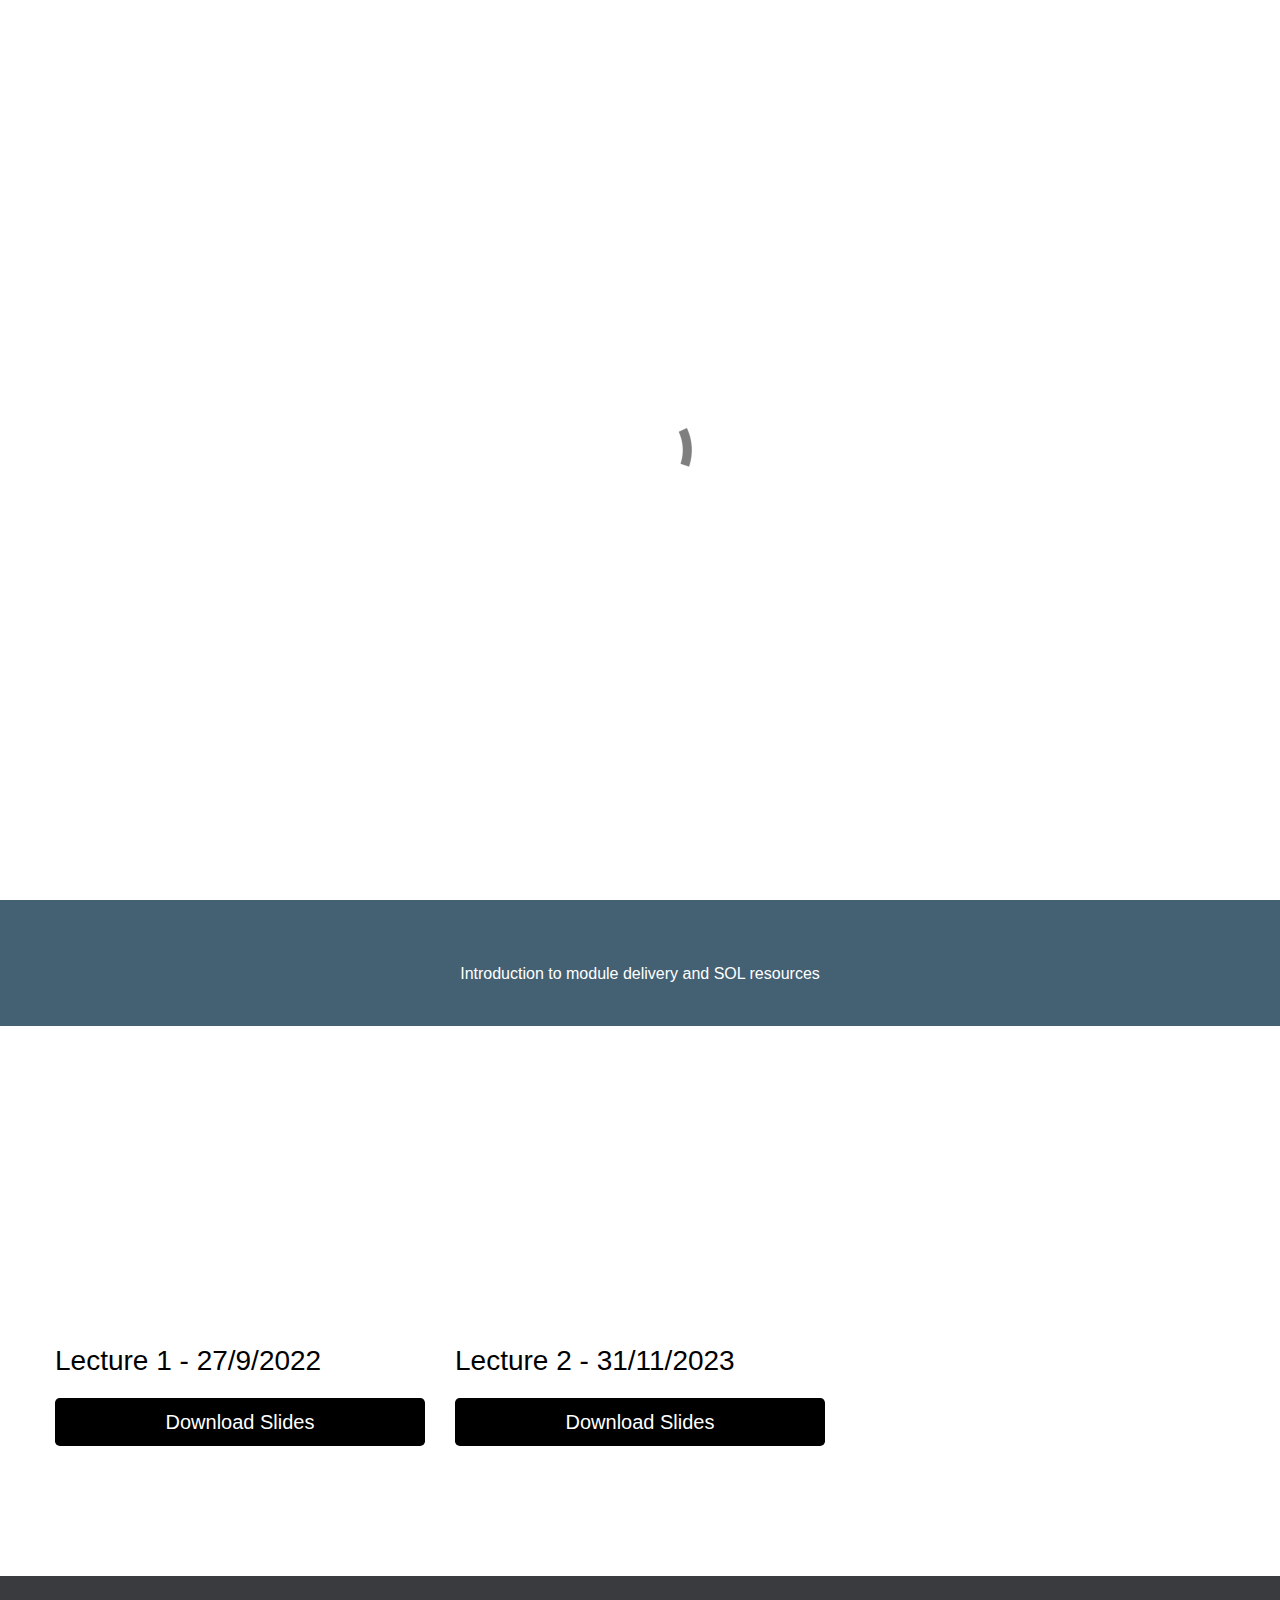
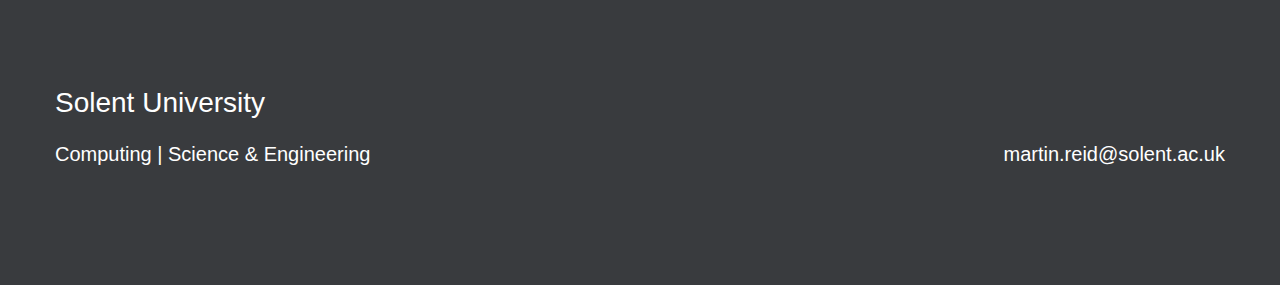
==== index.html @ 32835d61 "Update index.html" ====
<!doctype html>
<html>
<head>
    <meta charset="utf-8">
    <meta name="keywords" content="">
    <meta name="description" content="">
    <meta name="viewport" content="width=device-width, initial-scale=1.0, viewport-fit=cover, user-scalable=no">
    <link rel="shortcut icon" type="image/png" href="favicon.png">
    
	<link rel="stylesheet" type="text/css" href="./css/bootstrap.min.css?4888">
	<link rel="stylesheet" type="text/css" href="style.css?2331">
	
    <title>COM616 Support Lectures 2021</title>


    
<!-- Analytics -->
 
<!-- Analytics END -->
    
</head>
<body>

<!-- Preloader -->
<div id="page-loading-blocs-notifaction" class="page-preloader"></div>
<!-- Preloader END -->


<!-- Main container -->
<div class="page-container">
    
<!-- bloc-0 -->
<div class="bloc bgc-black" id="bloc-0">
	<div class="container bloc-sm">
		<nav class="navbar row navbar-light navbar-expand-md" role="navigation">
			<a class="navbar-brand ltc-white" href="index.html">COM616</a>
			<button id="nav-toggle" type="button" class="ui-navbar-toggler navbar-toggler border-0 p-0 mr-md-0" data-toggle="collapse" data-target=".navbar-1" aria-expanded="false" aria-label="Toggle navigation">
				<span class="navbar-toggler-icon"></span>
			</button>
			<div class="collapse navbar-collapse navbar-1">
				<ul class="site-navigation nav navbar-nav ml-auto">
					<li class="nav-item">
						<a href="index.html" class="nav-link a-btn ltc-white">Lectures</a>
					</li>
					<li class="nav-item">
						<a href="academic-support.html" class="nav-link a-btn ltc-white">Academic Support</a>
					</li>
					<li class="nav-item">
						<a href="https://learn.solent.ac.uk/my/" class="nav-link a-btn ltc-white">SOL Main</a>
					</li>
				</ul>
			</div>
		</nav>
	</div>
</div>
<!-- bloc-0 END -->

<!-- bloc-1 -->
<div class="bloc bgc-cadet d-bloc" id="bloc-1">
	<div class="container bloc-md">
		<div class="row">
			<div class="col-sm-12">
				<h1 class="mg-md tc-white">
					Dissertation Project COM616 Support Lectures
				</h1>
			</div>
		</div>
	</div>
</div>
<!-- bloc-1 END -->

<!-- bloc-2 -->
<div class="bloc bgc-cadet" id="bloc-2">
	<div class="container bloc-lg bloc-sm-lg">
		<div class="row">
			<div class="col">
				<div class="embed-responsive embed-responsive-16by9">
					<iframe class="embed-responsive-item lazyload" src="img/lazyload-ph.png" data-src="https://solent.cloud.panopto.eu/Panopto/Pages/Embed.aspx?id=98bfc7aa-2021-4f5d-829b-adaf0172f82c&amp;autoplay=false&amp;offerviewer=true&amp;showtitle=true&amp;showbrand=false&amp;captions=true&amp;interactivity=all" frameborder="0" allow="autoplay" allowfullscreen>
					</iframe>
				</div>
				<p class="mg-md tc-white text-lg-center">
					Introduction to module delivery and SOL resources
				</p>
			</div>
		</div>
	</div>
</div>
<!-- bloc-2 END -->

<!-- bloc-2 -->
<div class="bloc bgc-white" id="bloc-2">
	<div class="container bloc-lg">
		<div class="row">
			<div class="col-md-4 col-sm-12">
				<div class="embed-responsive embed-responsive-16by9">
					<iframe class="embed-responsive-item lazyload" src="img/lazyload-ph.png" data-src="https://solent.cloud.panopto.eu/Panopto/Pages/Embed.aspx?id=6b1531b6-e61c-49b1-bcc4-b0880174227d&amp;autoplay=false&amp;offerviewer=true&amp;showtitle=true&amp;showbrand=true&amp;captions=true&amp;interactivity=all" frameborder="0" webkitallowfullscreen mozallowfullscreen allowfullscreen allow="autoplay">
					</iframe>
				</div>
				<h3 class="mg-md tc-black">
					Lecture 1 - 27/9/2022<br>
				</h3><a href="https://learn.solent.ac.uk/pluginfile.php/5167425/mod_folder/content/0/COM616_intro_2023-24%20%281%29.pptx?forcedownload=1" class="btn btn-lg btn-style btn-black">Download Slides</a>
			</div>
			<div class="col-md-4 col-sm-12">
				<div class="embed-responsive embed-responsive-16by9 ">
					<iframe class="embed-responsive-item lazyload" src="img/lazyload-ph.png" data-src="https://solent.cloud.panopto.eu/Panopto/Pages/Embed.aspx?id=cbb30307-0532-4950-ab8b-b0ab01795127&amp;autoplay=false&amp;offerviewer=true&amp;showtitle=true&amp;showbrand=true&amp;captions=true&amp;interactivity=all" frameborder="0" webkitallowfullscreen mozallowfullscreen allowfullscreen allow="autoplay">
					</iframe>
				</div>
				<h3 class="mg-md tc-black">
					Lecture 2 - 31/11/2023<br>
				</h3><a href="https://learn.solent.ac.uk/pluginfile.php/5167425/mod_folder/content/0/COM616_Lectur%20_2_2023-24.pptx?forcedownload=1" class="btn btn-lg btn-button-style btn-black">Download Slides</a>
			</div>
			<div class="col-md-4 col-sm-12 object-hidden">
				<div class="embed-responsive embed-responsive-16by9">
					<iframe class="embed-responsive-item lazyload" src="img/lazyload-ph.png" data-src="https://solent.cloud.panopto.eu/Panopto/Pages/Embed.aspx?id=33320f92-3b1f-4173-8d41-af47010b0c55&amp;autoplay=false&amp;offerviewer=true&amp;showtitle=true&amp;showbrand=true&amp;captions=true&amp;interactivity=all" frameborder="0" webkitallowfullscreen mozallowfullscreen allowfullscreen allow="autoplay">
					</iframe>
				</div>
				<h3 class="mg-md tc-black">
					Lecture 2 8/11/2022
				</h3><a href="https://learn.solent.ac.uk/pluginfile.php/3934934/mod_folder/content/0/COM616_lecture_2_2023.pptx?forcedownload=1" class="btn btn-lg btn-3-style btn-black">Download Slides</a>
			</div>
		</div>
		<div class="row voffset">
			<div class="col-md-4 col-sm-12 object-hidden">
				<div class="embed-responsive embed-responsive-16by9">
					<iframe class="embed-responsive-item lazyload" src="img/lazyload-ph.png" data-src="https://solent.cloud.panopto.eu/Panopto/Pages/Embed.aspx?id=ffeb609c-534f-4467-8db1-ade00164c132&amp;autoplay=false&amp;offerviewer=true&amp;showtitle=true&amp;showbrand=false&amp;captions=true&amp;interactivity=all" frameborder="0" webkitallowfullscreen mozallowfullscreen allowfullscreen allow="autoplay">
					</iframe>
				</div>
				<h3 class="mg-md tc-black">
					Lecture 2 15/11/2021
				</h3><a href="https://learn.solent.ac.uk/pluginfile.php/3215403/mod_folder/content/0/COM616_lecture_2_2021_s.pptx?forcedownload=1" class="btn btn-lg btn-4-style btn-black">Download Slides</a>
			</div>
			<div class="col-md-4 col-sm-12 object-hidden">
				<div class="embed-responsive embed-responsive-16by9">
					<iframe class="embed-responsive-item lazyload" src="img/lazyload-ph.png" data-src="https://solent.cloud.panopto.eu/Panopto/Pages/Embed.aspx?id=ea5dee56-0e20-4b08-a2e8-adfc01671513&amp;autoplay=false&amp;offerviewer=true&amp;showtitle=true&amp;showbrand=false&amp;captions=true&amp;interactivity=all" frameborder="0" webkitallowfullscreen mozallowfullscreen allowfullscreen allow="autoplay">
					</iframe>
				</div>
				<h3 class="mg-md tc-black">
					Lecture 3 13/12/2021<br>
				</h3><a href="https://learn.solent.ac.uk/pluginfile.php/3215403/mod_folder/content/0/COM616_Lecture_3.pptx?forcedownload=1" class="btn btn-lg btn-5-style btn-black">Download Slides</a>
			</div>
			<div class="col-md-4 col-sm-12 object-hidden">
				<div class="embed-responsive embed-responsive-16by9">
					<iframe class="embed-responsive-item lazyload" src="img/lazyload-ph.png" data-src="https://solent.cloud.panopto.eu/Panopto/Pages/Embed.aspx?id=309dfbe3-0a34-49c3-8712-ae180154515d&amp;autoplay=false&amp;offerviewer=true&amp;showtitle=true&amp;showbrand=false&amp;captions=true&amp;interactivity=all" frameborder="0" webkitallowfullscreen mozallowfullscreen allowfullscreen allow="autoplay">
					</iframe>
				</div>
				<h3 class="mg-md tc-black">
					Support 9/1/2022
				</h3><a href="#" class="btn btn-lg btn-6-style btn-black">No Slides</a>
			</div>
		</div>
		<div class="row voffset object-hidden">
			<div class="col-md-4 col-sm-12">
				<div class="embed-responsive embed-responsive-16by9">
					<iframe class="embed-responsive-item lazyload" src="img/lazyload-ph.png" data-src="https://solent.cloud.panopto.eu/Panopto/Pages/Embed.aspx?id=1a93ed0f-ea11-48ca-8dec-af6b00f9239e&amp;autoplay=false&amp;offerviewer=true&amp;showtitle=true&amp;showbrand=true&amp;captions=true&amp;interactivity=all" frameborder="0" webkitallowfullscreen mozallowfullscreen allowfullscreen allow="autoplay">
					</iframe>
				</div>
				<h3 class="mg-md tc-black">
					Lecture 4 13/12/2022
				</h3><a href="https://learn.solent.ac.uk/pluginfile.php/3934934/mod_folder/content/0/COM616_Lecture_4_22.pptx?forcedownload=1" class="btn btn-lg btn-4-style btn-black">Download Slides</a>
			</div>
			<div class="col-md-4 col-sm-12">
				<div class="embed-responsive embed-responsive-16by9">
					<iframe class="embed-responsive-item lazyload" src="img/lazyload-ph.png" data-src="https://solent.cloud.panopto.eu/Panopto/Pages/Embed.aspx?id=0b448ef4-1bae-4b30-bc48-af9501613356&amp;autoplay=false&amp;offerviewer=true&amp;showtitle=true&amp;showbrand=true&amp;captions=true&amp;interactivity=all" frameborder="0" webkitallowfullscreen mozallowfullscreen allowfullscreen allow="autoplay">
					</iframe>
				</div>
				<h3 class="mg-md tc-black">
					Lecture 5 24/2/2023
				</h3><a href="#" class="btn btn-lg btn-4-style btn-black">No Slides</a>
			</div>
			<div class="col-md-4 col-sm-12">
				<div class="embed-responsive embed-responsive-16by9">
					<iframe class="embed-responsive-item lazyload" src="img/lazyload-ph.png" data-src="https://solent.cloud.panopto.eu/Panopto/Pages/Embed.aspx?id=4a560c68-ad68-4620-bc6b-afb601703f78&amp;autoplay=false&amp;offerviewer=true&amp;showtitle=true&amp;showbrand=true&amp;captions=true&amp;interactivity=all" frameborder="0" webkitallowfullscreen mozallowfullscreen allowfullscreen allow="autoplay">
					</iframe>
				</div>
				<h3 class="mg-md tc-black">
					Lecture 6 28/2/2023
				</h3><a href="https://learn.solent.ac.uk/pluginfile.php/3934934/mod_folder/content/0/Project_Lecture_6_2023.pptx?forcedownload=1" class="btn btn-lg btn-4-style btn-black" target="_blank">Download Slides</a>
			</div>
		</div>
		<div class="row voffset object-hidden">
			<div class="col-md-4 col-sm-12">
				<div class="embed-responsive embed-responsive-16by9">
					<iframe class="embed-responsive-item lazyload" src="img/lazyload-ph.png" data-src="https://solent.cloud.panopto.eu/Panopto/Pages/Embed.aspx?id=696d541f-a303-4b99-a041-afc60161c5a0&amp;autoplay=false&amp;offerviewer=true&amp;showtitle=true&amp;showbrand=true&amp;captions=true&amp;interactivity=all" frameborder="0" webkitallowfullscreen mozallowfullscreen allowfullscreen allow="autoplay">
					</iframe>
				</div>
				<h3 class="mg-md tc-black">
					Lecture 7 14/3/2023
				</h3><a href="https://learn.solent.ac.uk/pluginfile.php/3934934/mod_folder/content/0/Project_Lecture_7_2023.pptx?forcedownload=1" class="btn btn-4-style btn-black btn-lg" target="_blank">Download Slides</a>
			</div>
			<div class="col-md-4 col-sm-12">
				<div class="embed-responsive embed-responsive-16by9">
					<iframe class="embed-responsive-item lazyload" src="img/lazyload-ph.png" data-src="https://solent.cloud.panopto.eu/Panopto/Pages/Embed.aspx?id=af521755-7d6c-4d6e-91a3-ae71017223a6&amp;autoplay=false&amp;offerviewer=true&amp;showtitle=true&amp;showbrand=true&amp;captions=true&amp;interactivity=all" frameborder="0" webkitallowfullscreen mozallowfullscreen allowfullscreen allow="autoplay">
					</iframe>
				</div>
				<h3 class="mg-md tc-black">
					Submitting Your Work
				</h3><a href="#" class="btn btn-lg btn-4-style btn-black">No Slides</a>
			</div>
			<div class="col-md-4 col-sm-12">
				<div class="embed-responsive embed-responsive-16by9">
					<iframe class="embed-responsive-item lazyload" src="img/lazyload-ph.png" data-src="https://solent.cloud.panopto.eu/Panopto/Pages/Embed.aspx?id=0c135d1b-7334-4eaa-992d-ae2200f83293&amp;autoplay=false&amp;offerviewer=true&amp;showtitle=true&amp;showbrand=true&amp;captions=true&amp;interactivity=all" frameborder="0" webkitallowfullscreen mozallowfullscreen allowfullscreen allow="autoplay">
					</iframe>
				</div>
				<h3 class="mg-md tc-black">
					Degree Classification
				</h3><a href="https://learn.solent.ac.uk/pluginfile.php/3215403/mod_folder/content/0/degree_class_info_2022.pptx?forcedownload=1" class="btn btn-lg btn-4-style btn-black" target="_blank">Download Slides<br></a>
			</div>
		</div>
		<div class="row voffset object-hidden">
			<div class="col-md-4 col-sm-12 object-hidden">
				<div class="embed-responsive embed-responsive-16by9">
					<iframe class="embed-responsive-item lazyload" src="img/lazyload-ph.png" data-src="https://solent.cloud.panopto.eu/Panopto/Pages/Embed.aspx?id=485e600e-6f0f-4c3b-9f34-ae82013ac3fe&amp;autoplay=false&amp;offerviewer=true&amp;showtitle=true&amp;showbrand=true&amp;captions=true&amp;interactivity=all" frameborder="0" webkitallowfullscreen mozallowfullscreen allowfullscreen allow="autoplay">
					</iframe>
				</div>
				<h3 class="mg-md tc-black">
					Lecture 8 25/4/2022
				</h3><a href="#" class="btn btn-4-style btn-black btn-lg" target="_blank">No Slides</a>
			</div>
			<div class="col-md-4 col-sm-12">
				<div class="embed-responsive embed-responsive-16by9">
					<iframe class="embed-responsive-item lazyload" src="img/lazyload-ph.png" data-src="https://solent.cloud.panopto.eu/Panopto/Pages/Embed.aspx?id=c419b225-ef97-4e5a-8faa-ae910125f220&amp;autoplay=false&amp;offerviewer=true&amp;showtitle=true&amp;showbrand=true&amp;captions=true&amp;interactivity=all" frameborder="0" webkitallowfullscreen mozallowfullscreen allowfullscreen allow="autoplay">
					</iframe>
				</div>
				<h3 class="mg-md tc-black">
					Screencast Presentations
				</h3><a href="https://learn.solent.ac.uk/pluginfile.php/3934934/mod_folder/content/0/screen_record_2023.pptx?forcedownload=1" class="btn btn-lg btn-4-style btn-black">Download Slides</a>
			</div>
			<div class="col-md-4 col-sm-12">
				<div class="embed-responsive embed-responsive-16by9">
					<iframe class="embed-responsive-item lazyload" src="img/lazyload-ph.png" data-src="https://solent.cloud.panopto.eu/Panopto/Pages/Embed.aspx?id=827bccec-9094-4761-99ff-afe701633202&amp;autoplay=false&amp;offerviewer=true&amp;showtitle=true&amp;showbrand=true&amp;captions=true&amp;interactivity=all" frameborder="0" webkitallowfullscreen mozallowfullscreen allowfullscreen allow="autoplay">
					</iframe>
				</div>
				<h3 class="mg-md tc-black">
					Lecture 9 18/4/2023
				</h3><a href="https://learn.solent.ac.uk/pluginfile.php/3934934/mod_folder/content/0/COM616_lect_9-23.pptx?forcedownload=1" class="btn btn-lg btn-4-style btn-black" target="_blank">Download Slides<br></a>
			</div>
		</div>
	</div>
</div>
<!-- bloc-2 END -->

<!-- ScrollToTop Button -->
<a class="bloc-button btn btn-d scrollToTop" onclick="scrollToTarget('1',this)"><svg xmlns="http://www.w3.org/2000/svg" width="22" height="22" viewBox="0 0 32 32"><path class="scroll-to-top-btn-icon" d="M30,22.656l-14-13-14,13"/></svg></a>
<!-- ScrollToTop Button END-->


<!-- bloc-5 -->
<div class="bloc tc-white bgc-rifle-green" id="bloc-5">
	<div class="container bloc-lg">
		<div class="row">
			<div class="col-sm-12">
				<div class="row">
					<div class="col-md-6 col-sm-12">
						<h3 class="mg-md tc-white">
							Solent University
						</h3>
						<p class="bloc-5-p">
							Computing | Science &amp; Engineering<br>
						</p>
					</div>
					<div class="col-md-6 col-sm-12">
						<h3 class="mg-md tc-white text-right">
							<br>
						</h3>
						<p class="text-right bloc-5-p">
							martin.reid@solent.ac.uk<br>
						</p>
					</div>
				</div>
			</div>
		</div>
	</div>
</div>
<!-- bloc-5 END -->

</div>
<!-- Main container END -->
    


<!-- Additional JS -->
<script src="./js/jquery.min.js?9822"></script>
<script src="./js/bootstrap.bundle.min.js?2436"></script>
<script src="./js/blocs.min.js?4256"></script>
<script src="./js/lazysizes.min.js" defer></script><!-- Additional JS END -->


</body>
</html>
---- style.css ----
/*-----------------------------------------------------------------------------------
	ac_site_23
	About: A shiny new Blocs website.
	Author: marty
	Version: 1.0
	Built with Blocs
-----------------------------------------------------------------------------------*/
body{
	margin:0;
	padding:0;
    background:#FFFFFF;
    overflow-x:hidden;
    -webkit-font-smoothing: antialiased;
    -moz-osx-font-smoothing: grayscale;
}
.page-container{overflow: hidden;} /* Prevents unwanted scroll space when scroll FX used. */
a,button{transition: background .3s ease-in-out;outline: none!important;} /* Prevent blue selection glow on Chrome and Safari */
a:hover{text-decoration: none; cursor:pointer;}


/* Preloader */

.page-preloader{position: fixed;top: 0;bottom: 0;width: 100%;z-index:100000;background:#FFFFFF url("img/pageload-spinner.gif") no-repeat center center;animation-name: preloader-fade;animation-delay: 2s;animation-duration: 0.5s;animation-fill-mode: both;}
.preloader-complete{animation-delay:0.1s;}
@keyframes preloader-fade {0% {opacity: 1;visibility: visible;}100% {opacity: 0;visibility: hidden;}}

/* = Blocs
-------------------------------------------------------------- */

.bloc{
	width:100%;
	clear:both;
	background: 50% 50% no-repeat;
	padding:0 20px;
	-webkit-background-size: cover;
	-moz-background-size: cover;
	-o-background-size: cover;
	background-size: cover;
	position:relative;
	display:flex;
}
.bloc .container{
	padding-left:0;
	padding-right:0;
}


/* Sizes */

.bloc-lg{
	padding:100px 20px;
}
.bloc-md{
	padding:50px 20px;
}
.bloc-sm{
	padding:20px;
}


/* Dark theme */

.d-bloc{
	color:rgba(255,255,255,.7);
}
.d-bloc button:hover{
	color:rgba(255,255,255,.9);
}
.d-bloc .icon-round,.d-bloc .icon-square,.d-bloc .icon-rounded,.d-bloc .icon-semi-rounded-a,.d-bloc .icon-semi-rounded-b{
	border-color:rgba(255,255,255,.9);
}
.d-bloc .divider-h span{
	border-color:rgba(255,255,255,.2);
}
.d-bloc .a-btn,.d-bloc .navbar a, .d-bloc a .icon-sm, .d-bloc a .icon-md, .d-bloc a .icon-lg, .d-bloc a .icon-xl, .d-bloc h1 a, .d-bloc h2 a, .d-bloc h3 a, .d-bloc h4 a, .d-bloc h5 a, .d-bloc h6 a, .d-bloc p a{
	color:rgba(255,255,255,.6);
}
.d-bloc .a-btn:hover,.d-bloc .navbar a:hover,.d-bloc a:hover .icon-sm, .d-bloc a:hover .icon-md, .d-bloc a:hover .icon-lg, .d-bloc a:hover .icon-xl, .d-bloc h1 a:hover, .d-bloc h2 a:hover, .d-bloc h3 a:hover, .d-bloc h4 a:hover, .d-bloc h5 a:hover, .d-bloc h6 a:hover, .d-bloc p a:hover{
	color:rgba(255,255,255,1);
}
.d-bloc .navbar-toggle .icon-bar{
	background:rgba(255,255,255,1);
}
.d-bloc .btn-wire,.d-bloc .btn-wire:hover{
	color:rgba(255,255,255,1);
	border-color:rgba(255,255,255,1);
}
.d-bloc .card{
	color:rgba(0,0,0,.5);
}
.d-bloc .card button:hover{
	color:rgba(0,0,0,.7);
}
.d-bloc .card icon{
	border-color:rgba(0,0,0,.7);
}
.d-bloc .card .divider-h span{
	border-color:rgba(0,0,0,.1);
}
.d-bloc .card .a-btn{
	color:rgba(0,0,0,.6);
}
.d-bloc .card .a-btn:hover{
	color:rgba(0,0,0,1);
}
.d-bloc .card .btn-wire, .d-bloc .card .btn-wire:hover{
	color:rgba(0,0,0,.7);
	border-color:rgba(0,0,0,.3);
}

/* Row Margin Offsets */

.voffset{
	margin-top:30px;
}


/* = NavBar
-------------------------------------------------------------- */

/* Handle Multi Level Navigation */
.dropdown-menu .dropdown-menu{
	border:none}
@media (min-width:576px){
	
.navbar-expand-sm .dropdown-menu .dropdown-menu{
	border:1px solid rgba(0,0,0,.15);
	position:absolute;
	left:100%;
	top:-7px}.navbar-expand-sm .dropdown-menu .submenu-left{
	right:100%;
	left:auto}}@media (min-width:768px){
	.navbar-expand-md .dropdown-menu .dropdown-menu{
	border:1px solid rgba(0,0,0,.15);
	border:1px solid rgba(0,0,0,.15);
	position:absolute;
	left:100%;
	top:-7px}.navbar-expand-md .dropdown-menu .submenu-left{
	right:100%;
	left:auto}}@media (min-width:992px){
	.navbar-expand-lg .dropdown-menu .dropdown-menu{
	border:1px solid rgba(0,0,0,.15);
	position:absolute;
	left:100%;
	top:-7px}.navbar-expand-lg .dropdown-menu .submenu-left{
	right:100%;
	left:auto}
}
/* = Bric adjustment margins
-------------------------------------------------------------- */

.mg-md{
	margin-top:10px;
	margin-bottom:20px;
}

/* = Buttons
-------------------------------------------------------------- */

.btn-d,.btn-d:hover,.btn-d:focus{
	color:#FFF;
	background:rgba(0,0,0,.3);
}

/* Prevent ugly blue glow on chrome and safari */
button{
	outline: none!important;
}






.card-sq, .card-sq .card-header, .card-sq .card-footer{
	border-radius:0;
}
.card-rd{
	border-radius:30px;
}
.card-rd .card-header{
	border-radius:29px 29px 0 0;
}
.card-rd .card-footer{
	border-radius:0 0 29px 29px;
}





/* ScrollToTop button */

.scrollToTop{
	width:36px;
	height:36px;
	padding:5px;
	position:fixed;
	bottom:20px;
	right:20px;
	opacity:0;
	z-index:999;
	transition: all .3s ease-in-out;
	pointer-events:none;
}
.showScrollTop{
	opacity: 1;
	pointer-events:all;
}
.scroll-to-top-btn-icon{
	fill: none;
	stroke: #fff;
	stroke-width: 2px;
	fill-rule: evenodd;
	stroke-linecap:round;
}

/* Hide Object */
.object-hidden{
	display:none;
}

/* = Custom Styling
-------------------------------------------------------------- */

h1,h2,h3,h4,h5,h6,p,label,.btn,a{
	font-family:"Helvetica";
}
.container{
	max-width:1170px;
}
.bloc-5-p{
	font-size: 20px;
}
.btn-style{
	width:100%;
}
.btn-button-style{
	width:100%;
}
.btn-3-style{
	width:100%;
}
.btn-4-style{
	width:100%;
}
.btn-5-style{
	width:100%;
}
.btn-6-style{
	width:100%;
}
.btn-7-style{
	width:100%;
}
.btn-8-style{
	width:100%;
}
.btn-9-style{
	width:100%;
}

/* = Colour
-------------------------------------------------------------- */

/* Background colour styles */

.bgc-black{
	background-color:#000000;
}
.bgc-cadet{
	background-color:#446073;
}
.bgc-white{
	background-color:#FFFFFF;
}
.bgc-rifle-green{
	background-color:#393B3E;
}

/* Text colour styles */

.tc-white{
	color:#FFFFFF!important;
}
.tc-black{
	color:#000000!important;
}

/* Button colour styles */

.btn-black{
	background:#000000;
	color:#FFFFFF!important;
}
.btn-black:hover{
	background:#000000;
	color:#FFFFFF!important;
}

/* Link colour styles */

.ltc-white{
	color:#FFFFFF!important;
}
.ltc-white:hover{
	color:#cccccc!important;
}

/* Bloc image backgrounds */




/* = Bloc Padding Multi Breakpoint
-------------------------------------------------------------- */

@media (min-width: 576px) {
    .bloc-xxl-sm{padding:200px 20px;}
    .bloc-xl-sm{padding:150px 20px;}
    .bloc-lg-sm{padding:100px 20px;}
    .bloc-md-sm{padding:50px 20px;}
    .bloc-sm-sm{padding:20px;}
    .bloc-no-padding-sm{padding:0 20px;}
}
@media (min-width: 768px) {
    .bloc-xxl-md{padding:200px 20px;}
    .bloc-xl-md{padding:150px 20px;}
    .bloc-lg-md{padding:100px 20px;}
    .bloc-md-md{padding:50px 20px;}
    .bloc-sm-md{padding:20px 20px;}
    .bloc-no-padding-md{padding:0 20px;}
}
@media (min-width: 992px) {
    .bloc-xxl-lg{padding:200px 20px;}
    .bloc-xl-lg{padding:150px 20px;}
    .bloc-lg-lg{padding:100px 20px;}
    .bloc-md-lg{padding:50px 20px;}
    .bloc-sm-lg{padding:20px;}
    .bloc-no-padding-lg{padding:0 20px;}
}


/* = Mobile adjustments 
-------------------------------------------------------------- */
@media (max-width: 1024px)
{
    .bloc.full-width-bloc, .bloc-tile-2.full-width-bloc .container, .bloc-tile-3.full-width-bloc .container, .bloc-tile-4.full-width-bloc .container{
        padding-left: 0; 
        padding-right: 0;  
    }
}
@media (max-width: 991px)
{
    .container{width:100%;}
    .bloc{padding-left: constant(safe-area-inset-left);padding-right: constant(safe-area-inset-right);} /* iPhone X Notch Support*/
    .bloc-group, .bloc-group .bloc{display:block;width:100%;}
}
@media (max-width: 767px)
{
    .bloc-tile-2 .container, .bloc-tile-3 .container, .bloc-tile-4 .container{
        padding-left:0;padding-right:0;
    }
    .btn-dwn{
       display:none; 
    }
    .voffset{
        margin-top:5px;
    }
    .voffset-md{
        margin-top:20px;
    }
    .voffset-lg{
        margin-top:30px;
    }
    form{
        padding:5px;
    }
    .close-lightbox{
        display:inline-block;
    }
    .blocsapp-device-iphone5{
	   background-size: 216px 425px;
	   padding-top:60px;
	   width:216px;
	   height:425px;
    }
    .blocsapp-device-iphone5 img{
	   width: 180px;
	   height: 320px;
    }
}
@media (max-width: 767px){
	.mobile .bloc-mob-center-text{
		text-align:center;
	}
	
}
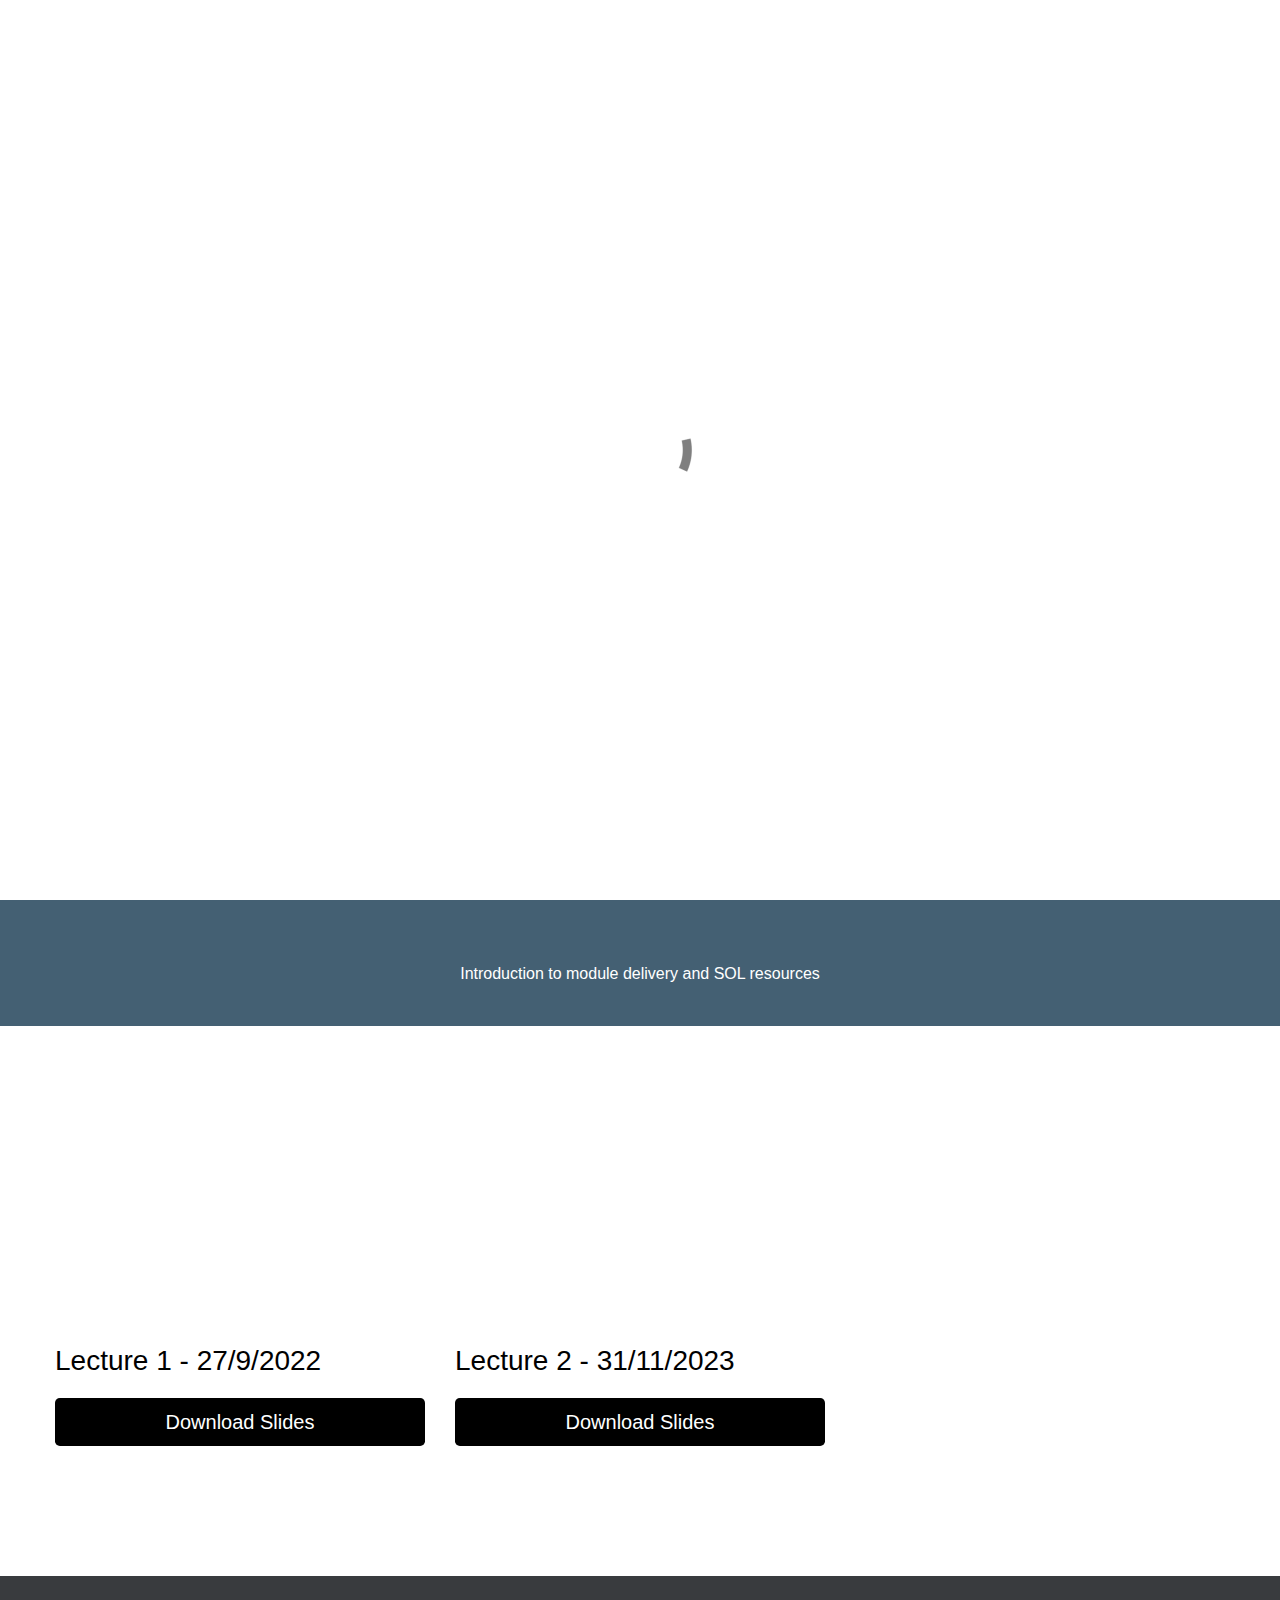
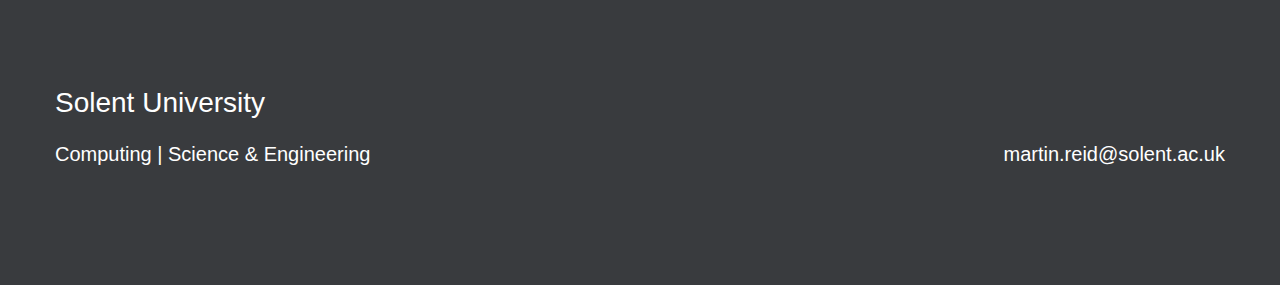
==== commit ed6845cc: "Update index.html" ====
--- a/index.html
+++ b/index.html
@@ -7,8 +7,8 @@
     <meta name="viewport" content="width=device-width, initial-scale=1.0, viewport-fit=cover, user-scalable=no">
     <link rel="shortcut icon" type="image/png" href="favicon.png">
     
-	<link rel="stylesheet" type="text/css" href="./css/bootstrap.min.css?4888">
-	<link rel="stylesheet" type="text/css" href="style.css?2331">
+	<link rel="stylesheet" type="text/css" href="./css/bootstrap.min.css?6645">
+	<link rel="stylesheet" type="text/css" href="style.css?4709">
 	
     <title>COM616 Support Lectures 2021</title>
 
@@ -74,8 +74,8 @@
 	<div class="container bloc-lg bloc-sm-lg">
 		<div class="row">
 			<div class="col">
-				<div class="embed-responsive embed-responsive-16by9">
-					<iframe class="embed-responsive-item lazyload" src="img/lazyload-ph.png" data-src="https://solent.cloud.panopto.eu/Panopto/Pages/Embed.aspx?id=98bfc7aa-2021-4f5d-829b-adaf0172f82c&amp;autoplay=false&amp;offerviewer=true&amp;showtitle=true&amp;showbrand=false&amp;captions=true&amp;interactivity=all" frameborder="0" allow="autoplay" allowfullscreen>
+				<div class="embed-responsive embed-responsive-16by9 ">
+					<iframe class="embed-responsive-item lazyload" src="img/lazyload-ph.png" data-src="https://solent.cloud.panopto.eu/Panopto/Pages/Embed.aspx?id=2f614545-a111-4699-87c2-b0ab018438b5&amp;autoplay=false&amp;offerviewer=true&amp;showtitle=true&amp;showbrand=true&amp;captions=true&amp;interactivity=all" frameborder="0" allow="autoplay" allowfullscreen>
 					</iframe>
 				</div>
 				<p class="mg-md tc-white text-lg-center">
@@ -101,7 +101,7 @@
 				</h3><a href="https://learn.solent.ac.uk/pluginfile.php/5167425/mod_folder/content/0/COM616_intro_2023-24%20%281%29.pptx?forcedownload=1" class="btn btn-lg btn-style btn-black">Download Slides</a>
 			</div>
 			<div class="col-md-4 col-sm-12">
-				<div class="embed-responsive embed-responsive-16by9 ">
+				<div class="embed-responsive embed-responsive-16by9">
 					<iframe class="embed-responsive-item lazyload" src="img/lazyload-ph.png" data-src="https://solent.cloud.panopto.eu/Panopto/Pages/Embed.aspx?id=cbb30307-0532-4950-ab8b-b0ab01795127&amp;autoplay=false&amp;offerviewer=true&amp;showtitle=true&amp;showbrand=true&amp;captions=true&amp;interactivity=all" frameborder="0" webkitallowfullscreen mozallowfullscreen allowfullscreen allow="autoplay">
 					</iframe>
 				</div>
@@ -279,9 +279,9 @@
 
 
 <!-- Additional JS -->
-<script src="./js/jquery.min.js?9822"></script>
-<script src="./js/bootstrap.bundle.min.js?2436"></script>
-<script src="./js/blocs.min.js?4256"></script>
+<script src="./js/jquery.min.js?8146"></script>
+<script src="./js/bootstrap.bundle.min.js?5025"></script>
+<script src="./js/blocs.min.js?6268"></script>
 <script src="./js/lazysizes.min.js" defer></script><!-- Additional JS END -->
 
 
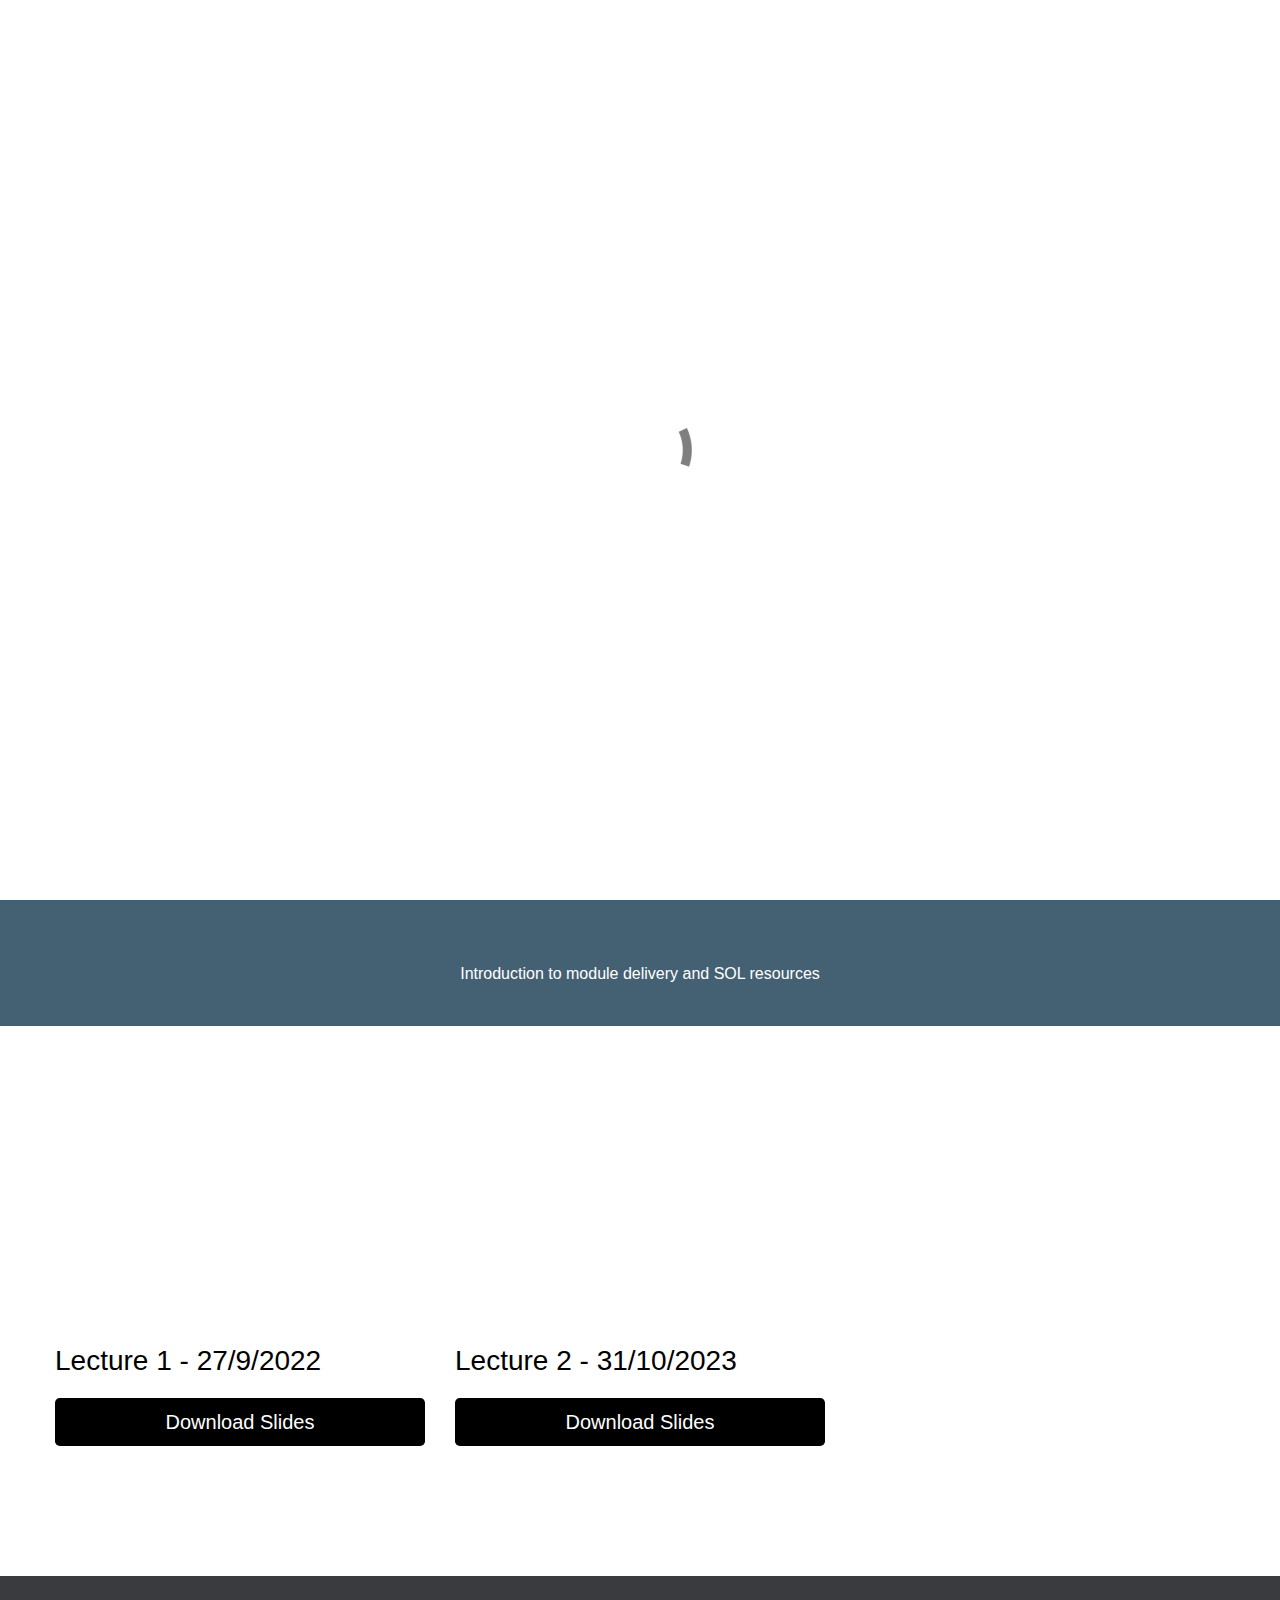
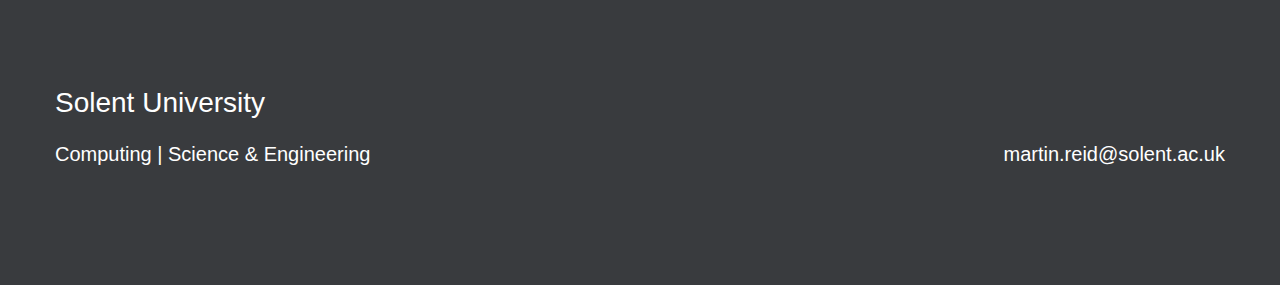
==== commit 55e944da: "Update index.html" ====
--- a/index.html
+++ b/index.html
@@ -7,8 +7,8 @@
     <meta name="viewport" content="width=device-width, initial-scale=1.0, viewport-fit=cover, user-scalable=no">
     <link rel="shortcut icon" type="image/png" href="favicon.png">
     
-	<link rel="stylesheet" type="text/css" href="./css/bootstrap.min.css?6645">
-	<link rel="stylesheet" type="text/css" href="style.css?4709">
+	<link rel="stylesheet" type="text/css" href="./css/bootstrap.min.css?1322">
+	<link rel="stylesheet" type="text/css" href="style.css?5984">
 	
     <title>COM616 Support Lectures 2021</title>
 
@@ -74,7 +74,7 @@
 	<div class="container bloc-lg bloc-sm-lg">
 		<div class="row">
 			<div class="col">
-				<div class="embed-responsive embed-responsive-16by9 ">
+				<div class="embed-responsive embed-responsive-16by9">
 					<iframe class="embed-responsive-item lazyload" src="img/lazyload-ph.png" data-src="https://solent.cloud.panopto.eu/Panopto/Pages/Embed.aspx?id=2f614545-a111-4699-87c2-b0ab018438b5&amp;autoplay=false&amp;offerviewer=true&amp;showtitle=true&amp;showbrand=true&amp;captions=true&amp;interactivity=all" frameborder="0" allow="autoplay" allowfullscreen>
 					</iframe>
 				</div>
@@ -105,8 +105,8 @@
 					<iframe class="embed-responsive-item lazyload" src="img/lazyload-ph.png" data-src="https://solent.cloud.panopto.eu/Panopto/Pages/Embed.aspx?id=cbb30307-0532-4950-ab8b-b0ab01795127&amp;autoplay=false&amp;offerviewer=true&amp;showtitle=true&amp;showbrand=true&amp;captions=true&amp;interactivity=all" frameborder="0" webkitallowfullscreen mozallowfullscreen allowfullscreen allow="autoplay">
 					</iframe>
 				</div>
-				<h3 class="mg-md tc-black">
-					Lecture 2 - 31/11/2023<br>
+				<h3 class="mg-md tc-black ">
+					Lecture 2 - 31/10/2023<br>
 				</h3><a href="https://learn.solent.ac.uk/pluginfile.php/5167425/mod_folder/content/0/COM616_Lectur%20_2_2023-24.pptx?forcedownload=1" class="btn btn-lg btn-button-style btn-black">Download Slides</a>
 			</div>
 			<div class="col-md-4 col-sm-12 object-hidden">
@@ -279,9 +279,9 @@
 
 
 <!-- Additional JS -->
-<script src="./js/jquery.min.js?8146"></script>
-<script src="./js/bootstrap.bundle.min.js?5025"></script>
-<script src="./js/blocs.min.js?6268"></script>
+<script src="./js/jquery.min.js?1413"></script>
+<script src="./js/bootstrap.bundle.min.js?588"></script>
+<script src="./js/blocs.min.js?6071"></script>
 <script src="./js/lazysizes.min.js" defer></script><!-- Additional JS END -->
 
 
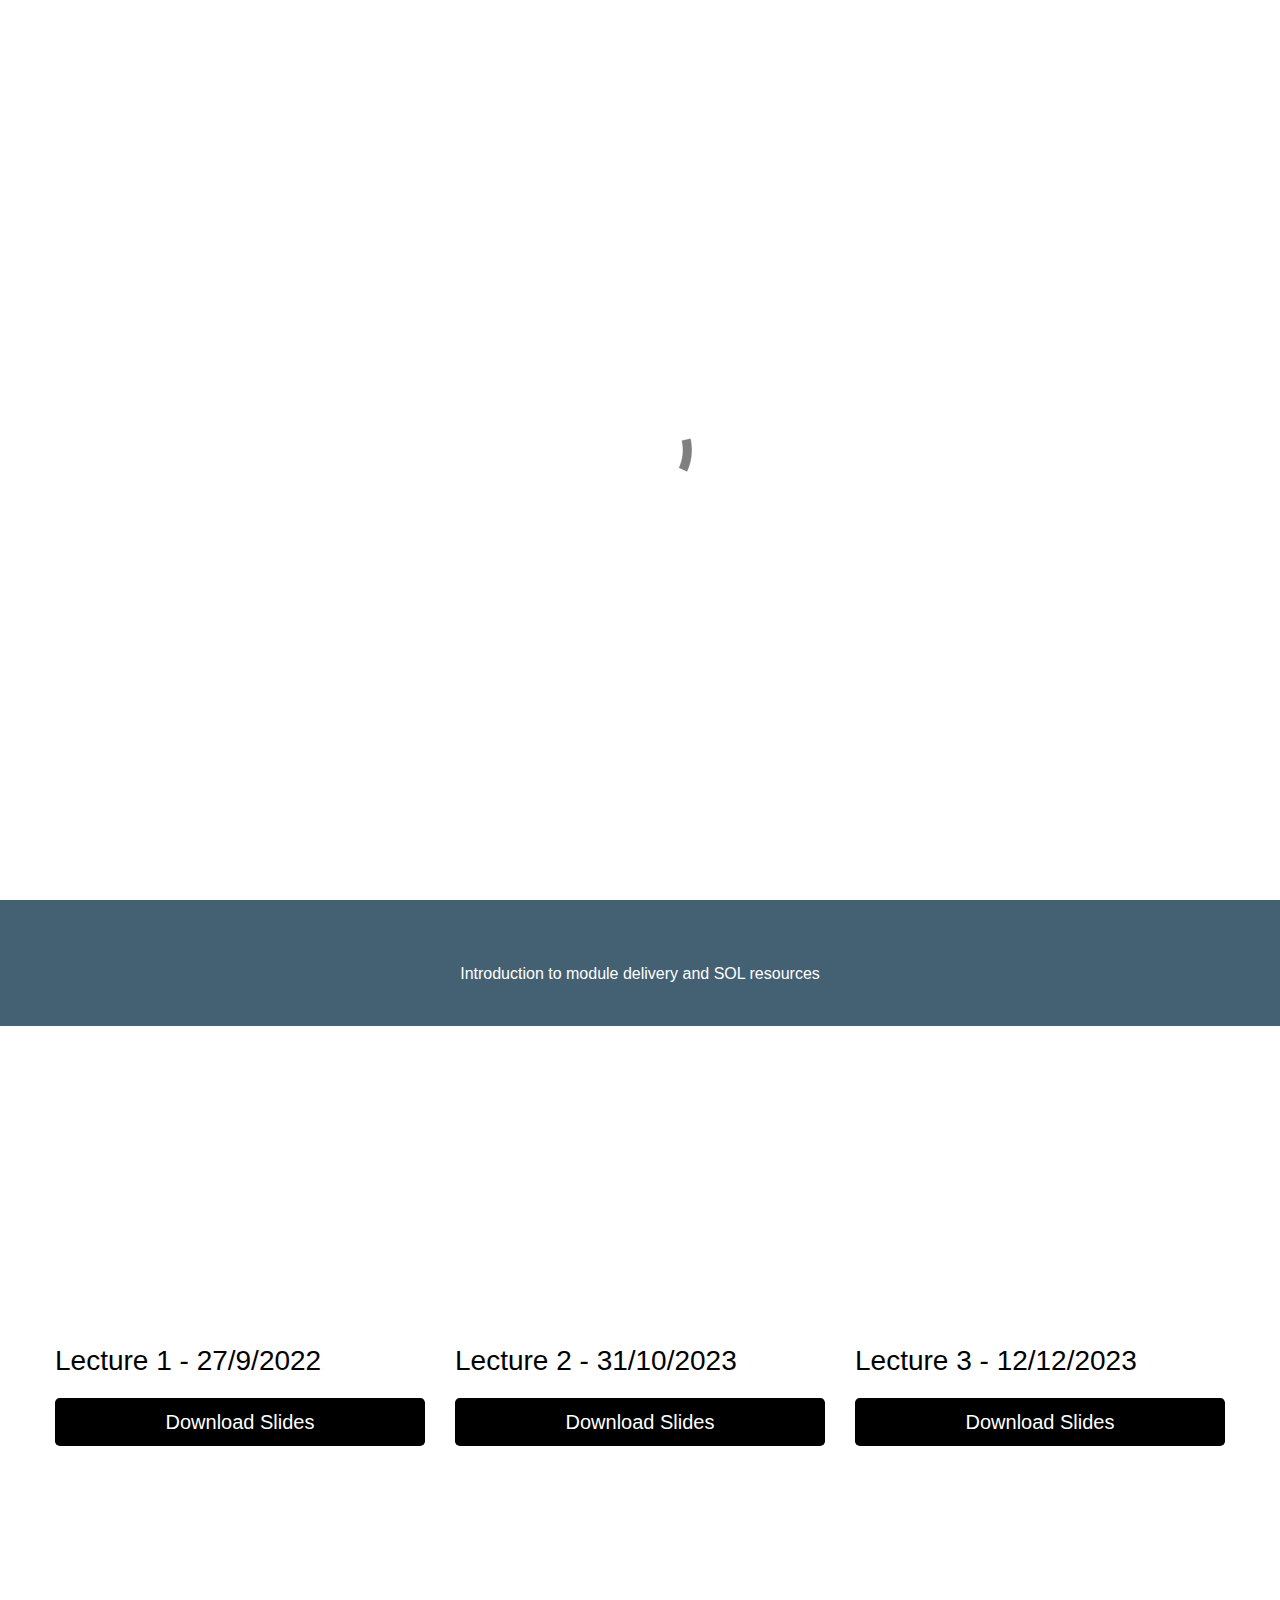
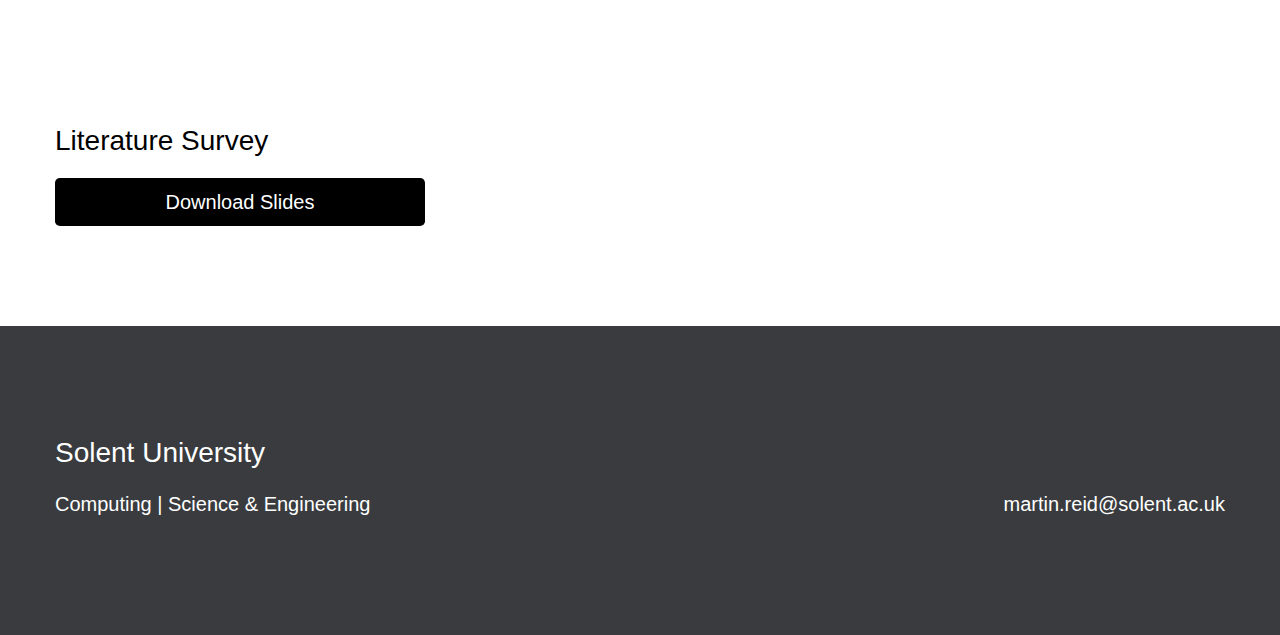
==== commit 0368cfd2: "new lecture 3" ====
--- a/index.html
+++ b/index.html
@@ -7,8 +7,8 @@
     <meta name="viewport" content="width=device-width, initial-scale=1.0, viewport-fit=cover, user-scalable=no">
     <link rel="shortcut icon" type="image/png" href="favicon.png">
     
-	<link rel="stylesheet" type="text/css" href="./css/bootstrap.min.css?1322">
-	<link rel="stylesheet" type="text/css" href="style.css?5984">
+	<link rel="stylesheet" type="text/css" href="./css/bootstrap.min.css?5373">
+	<link rel="stylesheet" type="text/css" href="style.css?8604">
 	
     <title>COM616 Support Lectures 2021</title>
 
@@ -30,7 +30,7 @@
 <div class="page-container">
     
 <!-- bloc-0 -->
-<div class="bloc bgc-black" id="bloc-0">
+<div class="bloc bgc-black " id="bloc-0">
 	<div class="container bloc-sm">
 		<nav class="navbar row navbar-light navbar-expand-md" role="navigation">
 			<a class="navbar-brand ltc-white" href="index.html">COM616</a>
@@ -105,18 +105,18 @@
 					<iframe class="embed-responsive-item lazyload" src="img/lazyload-ph.png" data-src="https://solent.cloud.panopto.eu/Panopto/Pages/Embed.aspx?id=cbb30307-0532-4950-ab8b-b0ab01795127&amp;autoplay=false&amp;offerviewer=true&amp;showtitle=true&amp;showbrand=true&amp;captions=true&amp;interactivity=all" frameborder="0" webkitallowfullscreen mozallowfullscreen allowfullscreen allow="autoplay">
 					</iframe>
 				</div>
-				<h3 class="mg-md tc-black ">
+				<h3 class="mg-md tc-black">
 					Lecture 2 - 31/10/2023<br>
 				</h3><a href="https://learn.solent.ac.uk/pluginfile.php/5167425/mod_folder/content/0/COM616_Lectur%20_2_2023-24.pptx?forcedownload=1" class="btn btn-lg btn-button-style btn-black">Download Slides</a>
 			</div>
-			<div class="col-md-4 col-sm-12 object-hidden">
+			<div class="col-md-4 col-sm-12">
 				<div class="embed-responsive embed-responsive-16by9">
 					<iframe class="embed-responsive-item lazyload" src="img/lazyload-ph.png" data-src="https://solent.cloud.panopto.eu/Panopto/Pages/Embed.aspx?id=33320f92-3b1f-4173-8d41-af47010b0c55&amp;autoplay=false&amp;offerviewer=true&amp;showtitle=true&amp;showbrand=true&amp;captions=true&amp;interactivity=all" frameborder="0" webkitallowfullscreen mozallowfullscreen allowfullscreen allow="autoplay">
 					</iframe>
 				</div>
 				<h3 class="mg-md tc-black">
-					Lecture 2 8/11/2022
-				</h3><a href="https://learn.solent.ac.uk/pluginfile.php/3934934/mod_folder/content/0/COM616_lecture_2_2023.pptx?forcedownload=1" class="btn btn-lg btn-3-style btn-black">Download Slides</a>
+					Lecture 3 - 12/12/2023
+				</h3><a href="#" class="btn btn-lg btn-3-style btn-black">Download Slides</a>
 			</div>
 		</div>
 		<div class="row voffset">
@@ -148,17 +148,17 @@
 				</h3><a href="#" class="btn btn-lg btn-6-style btn-black">No Slides</a>
 			</div>
 		</div>
-		<div class="row voffset object-hidden">
-			<div class="col-md-4 col-sm-12">
-				<div class="embed-responsive embed-responsive-16by9">
-					<iframe class="embed-responsive-item lazyload" src="img/lazyload-ph.png" data-src="https://solent.cloud.panopto.eu/Panopto/Pages/Embed.aspx?id=1a93ed0f-ea11-48ca-8dec-af6b00f9239e&amp;autoplay=false&amp;offerviewer=true&amp;showtitle=true&amp;showbrand=true&amp;captions=true&amp;interactivity=all" frameborder="0" webkitallowfullscreen mozallowfullscreen allowfullscreen allow="autoplay">
-					</iframe>
-				</div>
-				<h3 class="mg-md tc-black">
-					Lecture 4 13/12/2022
-				</h3><a href="https://learn.solent.ac.uk/pluginfile.php/3934934/mod_folder/content/0/COM616_Lecture_4_22.pptx?forcedownload=1" class="btn btn-lg btn-4-style btn-black">Download Slides</a>
-			</div>
-			<div class="col-md-4 col-sm-12">
+		<div class="row voffset">
+			<div class="col-md-4 col-sm-12">
+				<div class="embed-responsive embed-responsive-16by9">
+					<iframe class="embed-responsive-item lazyload" src="img/lazyload-ph.png" data-src="https://solent.cloud.panopto.eu/Panopto/Pages/Embed.aspx?id=2623400b-49b7-4bae-bcdf-b03d015da58a&amp;autoplay=false&amp;offerviewer=true&amp;showtitle=true&amp;showbrand=true&amp;captions=true&amp;interactivity=all" frameborder="0" webkitallowfullscreen mozallowfullscreen allowfullscreen allow="autoplay">
+					</iframe>
+				</div>
+				<h3 class="mg-md tc-black">
+					Literature Survey
+				</h3><a href="https://learn.solent.ac.uk/pluginfile.php/5167425/mod_folder/content/0/Lt_frameworks_2023.pptx?forcedownload=1" class="btn btn-lg btn-4-style btn-black">Download Slides</a>
+			</div>
+			<div class="col-md-4 col-sm-12 object-hidden">
 				<div class="embed-responsive embed-responsive-16by9">
 					<iframe class="embed-responsive-item lazyload" src="img/lazyload-ph.png" data-src="https://solent.cloud.panopto.eu/Panopto/Pages/Embed.aspx?id=0b448ef4-1bae-4b30-bc48-af9501613356&amp;autoplay=false&amp;offerviewer=true&amp;showtitle=true&amp;showbrand=true&amp;captions=true&amp;interactivity=all" frameborder="0" webkitallowfullscreen mozallowfullscreen allowfullscreen allow="autoplay">
 					</iframe>
@@ -167,7 +167,7 @@
 					Lecture 5 24/2/2023
 				</h3><a href="#" class="btn btn-lg btn-4-style btn-black">No Slides</a>
 			</div>
-			<div class="col-md-4 col-sm-12">
+			<div class="col-md-4 col-sm-12 object-hidden">
 				<div class="embed-responsive embed-responsive-16by9">
 					<iframe class="embed-responsive-item lazyload" src="img/lazyload-ph.png" data-src="https://solent.cloud.panopto.eu/Panopto/Pages/Embed.aspx?id=4a560c68-ad68-4620-bc6b-afb601703f78&amp;autoplay=false&amp;offerviewer=true&amp;showtitle=true&amp;showbrand=true&amp;captions=true&amp;interactivity=all" frameborder="0" webkitallowfullscreen mozallowfullscreen allowfullscreen allow="autoplay">
 					</iframe>
@@ -279,9 +279,9 @@
 
 
 <!-- Additional JS -->
-<script src="./js/jquery.min.js?1413"></script>
-<script src="./js/bootstrap.bundle.min.js?588"></script>
-<script src="./js/blocs.min.js?6071"></script>
+<script src="./js/jquery.min.js?3134"></script>
+<script src="./js/bootstrap.bundle.min.js?9139"></script>
+<script src="./js/blocs.min.js?804"></script>
 <script src="./js/lazysizes.min.js" defer></script><!-- Additional JS END -->
 
 
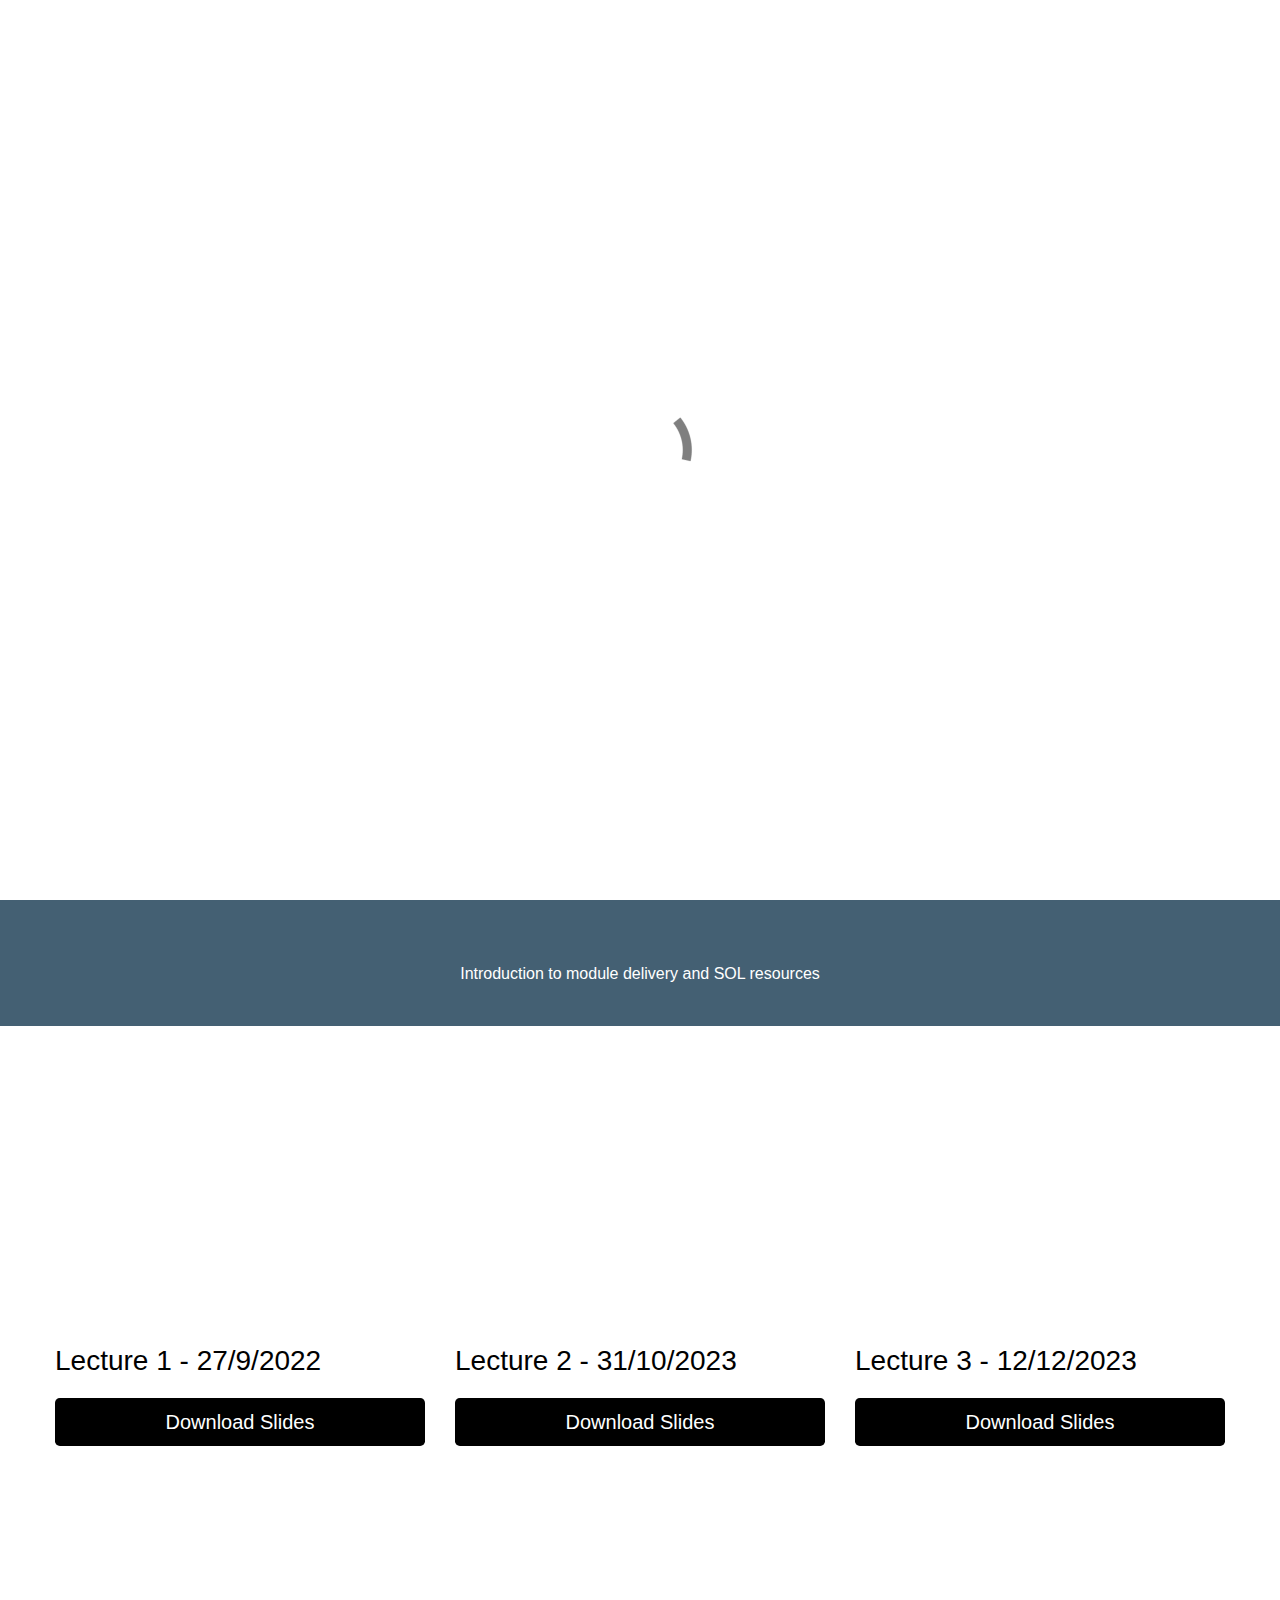
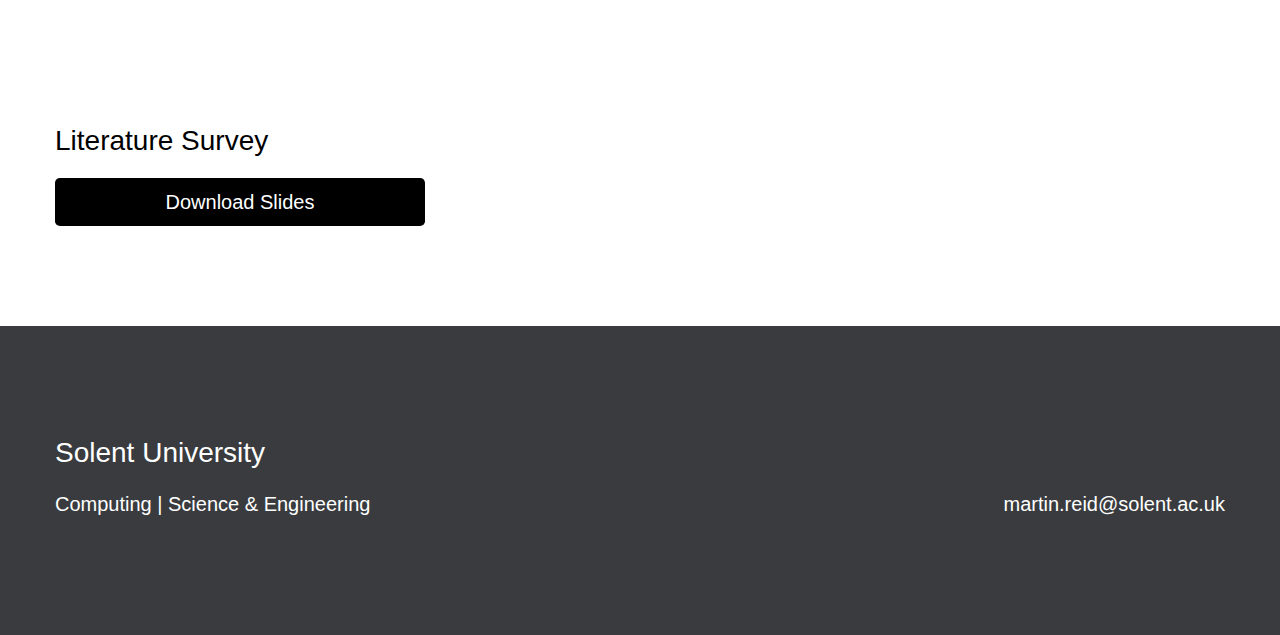
==== commit ce0b7398: "Update index.html" ====
--- a/index.html
+++ b/index.html
@@ -7,8 +7,8 @@
     <meta name="viewport" content="width=device-width, initial-scale=1.0, viewport-fit=cover, user-scalable=no">
     <link rel="shortcut icon" type="image/png" href="favicon.png">
     
-	<link rel="stylesheet" type="text/css" href="./css/bootstrap.min.css?5373">
-	<link rel="stylesheet" type="text/css" href="style.css?8604">
+	<link rel="stylesheet" type="text/css" href="./css/bootstrap.min.css?3956">
+	<link rel="stylesheet" type="text/css" href="style.css?488">
 	
     <title>COM616 Support Lectures 2021</title>
 
@@ -30,7 +30,7 @@
 <div class="page-container">
     
 <!-- bloc-0 -->
-<div class="bloc bgc-black " id="bloc-0">
+<div class="bloc bgc-black" id="bloc-0">
 	<div class="container bloc-sm">
 		<nav class="navbar row navbar-light navbar-expand-md" role="navigation">
 			<a class="navbar-brand ltc-white" href="index.html">COM616</a>
@@ -110,13 +110,13 @@
 				</h3><a href="https://learn.solent.ac.uk/pluginfile.php/5167425/mod_folder/content/0/COM616_Lectur%20_2_2023-24.pptx?forcedownload=1" class="btn btn-lg btn-button-style btn-black">Download Slides</a>
 			</div>
 			<div class="col-md-4 col-sm-12">
-				<div class="embed-responsive embed-responsive-16by9">
-					<iframe class="embed-responsive-item lazyload" src="img/lazyload-ph.png" data-src="https://solent.cloud.panopto.eu/Panopto/Pages/Embed.aspx?id=33320f92-3b1f-4173-8d41-af47010b0c55&amp;autoplay=false&amp;offerviewer=true&amp;showtitle=true&amp;showbrand=true&amp;captions=true&amp;interactivity=all" frameborder="0" webkitallowfullscreen mozallowfullscreen allowfullscreen allow="autoplay">
+				<div class="embed-responsive embed-responsive-16by9 ">
+					<iframe class="embed-responsive-item lazyload" src="img/lazyload-ph.png" data-src="https://solent.cloud.panopto.eu/Panopto/Pages/Embed.aspx?id=8f95a10b-cff2-4cc5-af58-b0d6008e2daf&amp;autoplay=false&amp;offerviewer=true&amp;showtitle=true&amp;showbrand=true&amp;captions=true&amp;interactivity=all" frameborder="0" webkitallowfullscreen mozallowfullscreen allowfullscreen allow="autoplay">
 					</iframe>
 				</div>
 				<h3 class="mg-md tc-black">
 					Lecture 3 - 12/12/2023
-				</h3><a href="#" class="btn btn-lg btn-3-style btn-black">Download Slides</a>
+				</h3><a href="https://learn.solent.ac.uk/pluginfile.php/5167425/mod_folder/content/0/COM616_Lecture_3_23.pptx?forcedownload=1" class="btn btn-lg btn-3-style btn-black">Download Slides</a>
 			</div>
 		</div>
 		<div class="row voffset">
@@ -279,9 +279,9 @@
 
 
 <!-- Additional JS -->
-<script src="./js/jquery.min.js?3134"></script>
-<script src="./js/bootstrap.bundle.min.js?9139"></script>
-<script src="./js/blocs.min.js?804"></script>
+<script src="./js/jquery.min.js?8848"></script>
+<script src="./js/bootstrap.bundle.min.js?3202"></script>
+<script src="./js/blocs.min.js?9574"></script>
 <script src="./js/lazysizes.min.js" defer></script><!-- Additional JS END -->
 
 
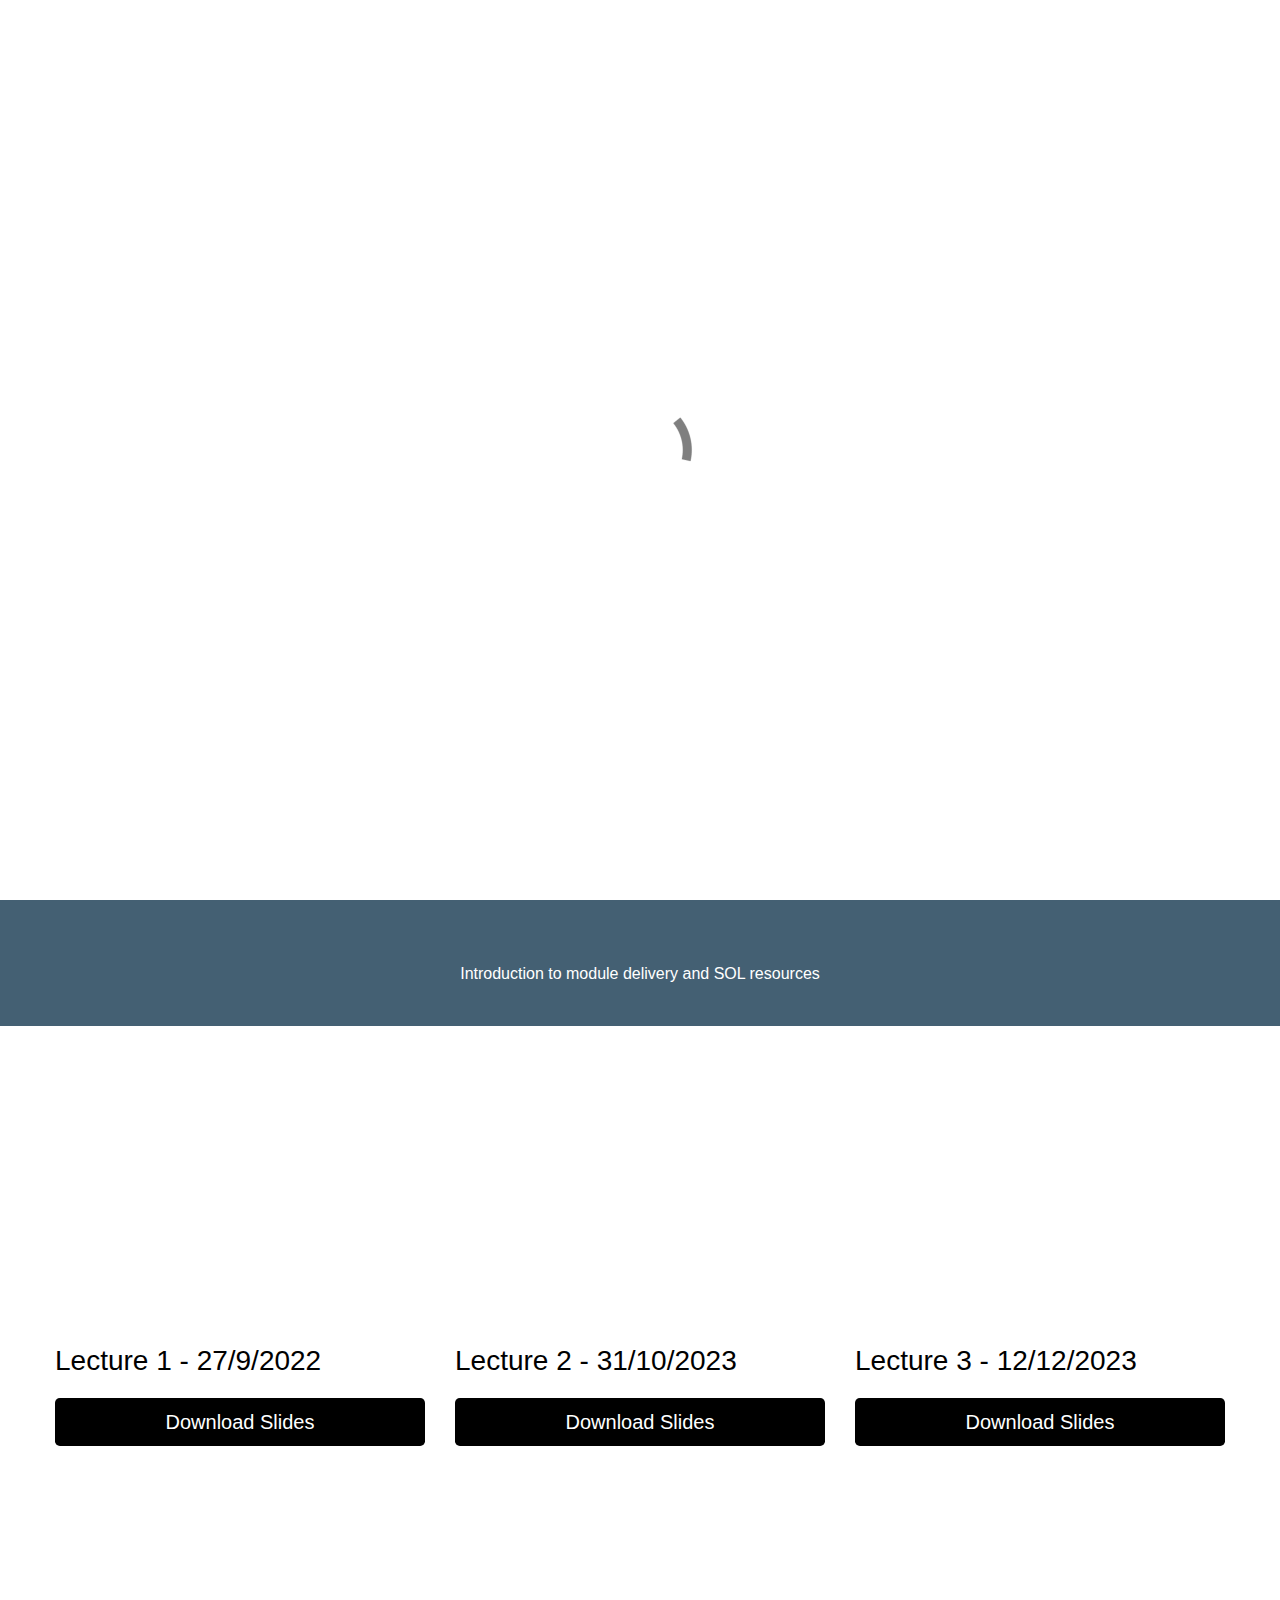
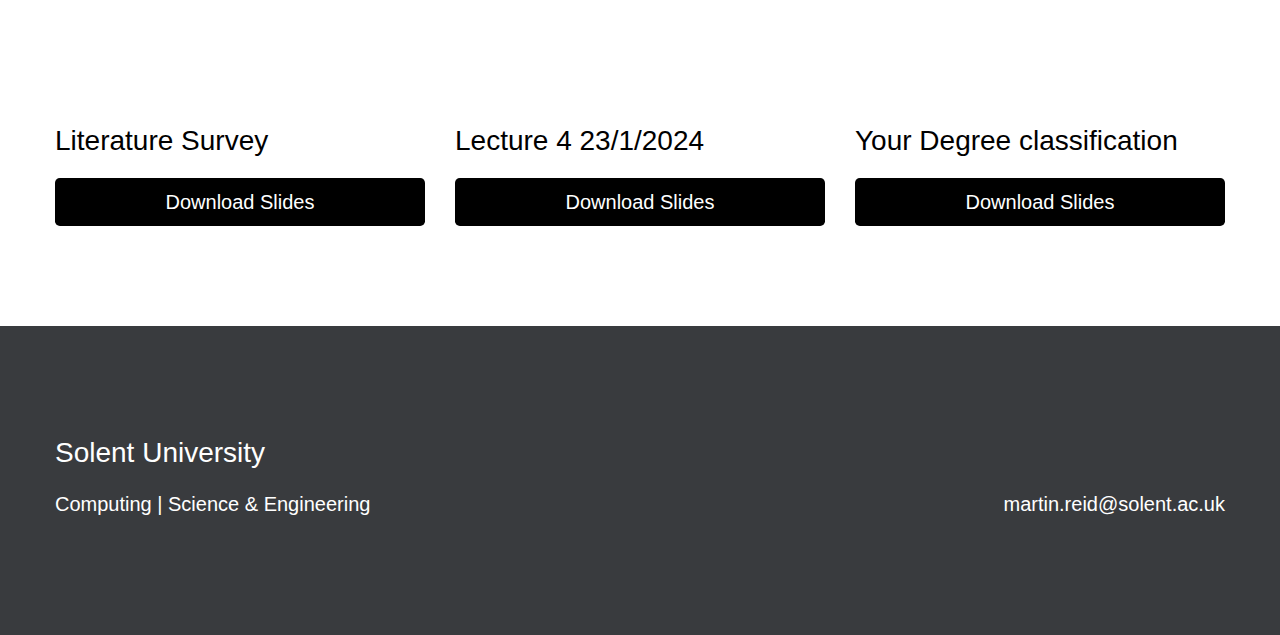
==== commit 1ecb8f63: "Update index.html" ====
--- a/index.html
+++ b/index.html
@@ -7,8 +7,8 @@
     <meta name="viewport" content="width=device-width, initial-scale=1.0, viewport-fit=cover, user-scalable=no">
     <link rel="shortcut icon" type="image/png" href="favicon.png">
     
-	<link rel="stylesheet" type="text/css" href="./css/bootstrap.min.css?3956">
-	<link rel="stylesheet" type="text/css" href="style.css?488">
+	<link rel="stylesheet" type="text/css" href="./css/bootstrap.min.css?921">
+	<link rel="stylesheet" type="text/css" href="style.css?5302">
 	
     <title>COM616 Support Lectures 2021</title>
 
@@ -110,7 +110,7 @@
 				</h3><a href="https://learn.solent.ac.uk/pluginfile.php/5167425/mod_folder/content/0/COM616_Lectur%20_2_2023-24.pptx?forcedownload=1" class="btn btn-lg btn-button-style btn-black">Download Slides</a>
 			</div>
 			<div class="col-md-4 col-sm-12">
-				<div class="embed-responsive embed-responsive-16by9 ">
+				<div class="embed-responsive embed-responsive-16by9">
 					<iframe class="embed-responsive-item lazyload" src="img/lazyload-ph.png" data-src="https://solent.cloud.panopto.eu/Panopto/Pages/Embed.aspx?id=8f95a10b-cff2-4cc5-af58-b0d6008e2daf&amp;autoplay=false&amp;offerviewer=true&amp;showtitle=true&amp;showbrand=true&amp;captions=true&amp;interactivity=all" frameborder="0" webkitallowfullscreen mozallowfullscreen allowfullscreen allow="autoplay">
 					</iframe>
 				</div>
@@ -158,23 +158,23 @@
 					Literature Survey
 				</h3><a href="https://learn.solent.ac.uk/pluginfile.php/5167425/mod_folder/content/0/Lt_frameworks_2023.pptx?forcedownload=1" class="btn btn-lg btn-4-style btn-black">Download Slides</a>
 			</div>
-			<div class="col-md-4 col-sm-12 object-hidden">
-				<div class="embed-responsive embed-responsive-16by9">
-					<iframe class="embed-responsive-item lazyload" src="img/lazyload-ph.png" data-src="https://solent.cloud.panopto.eu/Panopto/Pages/Embed.aspx?id=0b448ef4-1bae-4b30-bc48-af9501613356&amp;autoplay=false&amp;offerviewer=true&amp;showtitle=true&amp;showbrand=true&amp;captions=true&amp;interactivity=all" frameborder="0" webkitallowfullscreen mozallowfullscreen allowfullscreen allow="autoplay">
-					</iframe>
-				</div>
-				<h3 class="mg-md tc-black">
-					Lecture 5 24/2/2023
-				</h3><a href="#" class="btn btn-lg btn-4-style btn-black">No Slides</a>
-			</div>
-			<div class="col-md-4 col-sm-12 object-hidden">
-				<div class="embed-responsive embed-responsive-16by9">
-					<iframe class="embed-responsive-item lazyload" src="img/lazyload-ph.png" data-src="https://solent.cloud.panopto.eu/Panopto/Pages/Embed.aspx?id=4a560c68-ad68-4620-bc6b-afb601703f78&amp;autoplay=false&amp;offerviewer=true&amp;showtitle=true&amp;showbrand=true&amp;captions=true&amp;interactivity=all" frameborder="0" webkitallowfullscreen mozallowfullscreen allowfullscreen allow="autoplay">
-					</iframe>
-				</div>
-				<h3 class="mg-md tc-black">
-					Lecture 6 28/2/2023
-				</h3><a href="https://learn.solent.ac.uk/pluginfile.php/3934934/mod_folder/content/0/Project_Lecture_6_2023.pptx?forcedownload=1" class="btn btn-lg btn-4-style btn-black" target="_blank">Download Slides</a>
+			<div class="col-md-4 col-sm-12">
+				<div class="embed-responsive embed-responsive-16by9">
+					<iframe class="embed-responsive-item lazyload" src="img/lazyload-ph.png" data-src="https://solent.cloud.panopto.eu/Panopto/Pages/Embed.aspx?id=21e4181b-f2e7-479a-9fc0-b0ff0152f872&amp;autoplay=false&amp;offerviewer=true&amp;showtitle=true&amp;showbrand=true&amp;captions=true&amp;interactivity=all" frameborder="0" webkitallowfullscreen mozallowfullscreen allowfullscreen allow="autoplay">
+					</iframe>
+				</div>
+				<h3 class="mg-md tc-black">
+					Lecture 4 23/1/2024
+				</h3><a href="https://learn.solent.ac.uk/pluginfile.php/5167425/mod_folder/content/0/write_proper_23.pptx?forcedownload=1" class="btn btn-lg btn-4-style btn-black ">Download Slides</a>
+			</div>
+			<div class="col-md-4 col-sm-12">
+				<div class="embed-responsive embed-responsive-16by9">
+					<iframe class="embed-responsive-item lazyload" src="img/lazyload-ph.png" data-src="https://solent.cloud.panopto.eu/Panopto/Pages/Embed.aspx?id=0c135d1b-7334-4eaa-992d-ae2200f83293&amp;autoplay=false&amp;offerviewer=true&amp;showtitle=true&amp;showbrand=true&amp;captions=true&amp;interactivity=all" frameborder="0" webkitallowfullscreen mozallowfullscreen allowfullscreen allow="autoplay">
+					</iframe>
+				</div>
+				<h3 class="mg-md tc-black">
+					Your Degree classification
+				</h3><a href="https://learn.solent.ac.uk/pluginfile.php/5167425/mod_folder/content/0/degree_class_info_2022.pptx?forcedownload=1" class="btn btn-lg btn-4-style btn-black" target="_blank">Download Slides</a>
 			</div>
 		</div>
 		<div class="row voffset object-hidden">
@@ -279,9 +279,9 @@
 
 
 <!-- Additional JS -->
-<script src="./js/jquery.min.js?8848"></script>
-<script src="./js/bootstrap.bundle.min.js?3202"></script>
-<script src="./js/blocs.min.js?9574"></script>
+<script src="./js/jquery.min.js?3567"></script>
+<script src="./js/bootstrap.bundle.min.js?8353"></script>
+<script src="./js/blocs.min.js?4170"></script>
 <script src="./js/lazysizes.min.js" defer></script><!-- Additional JS END -->
 
 
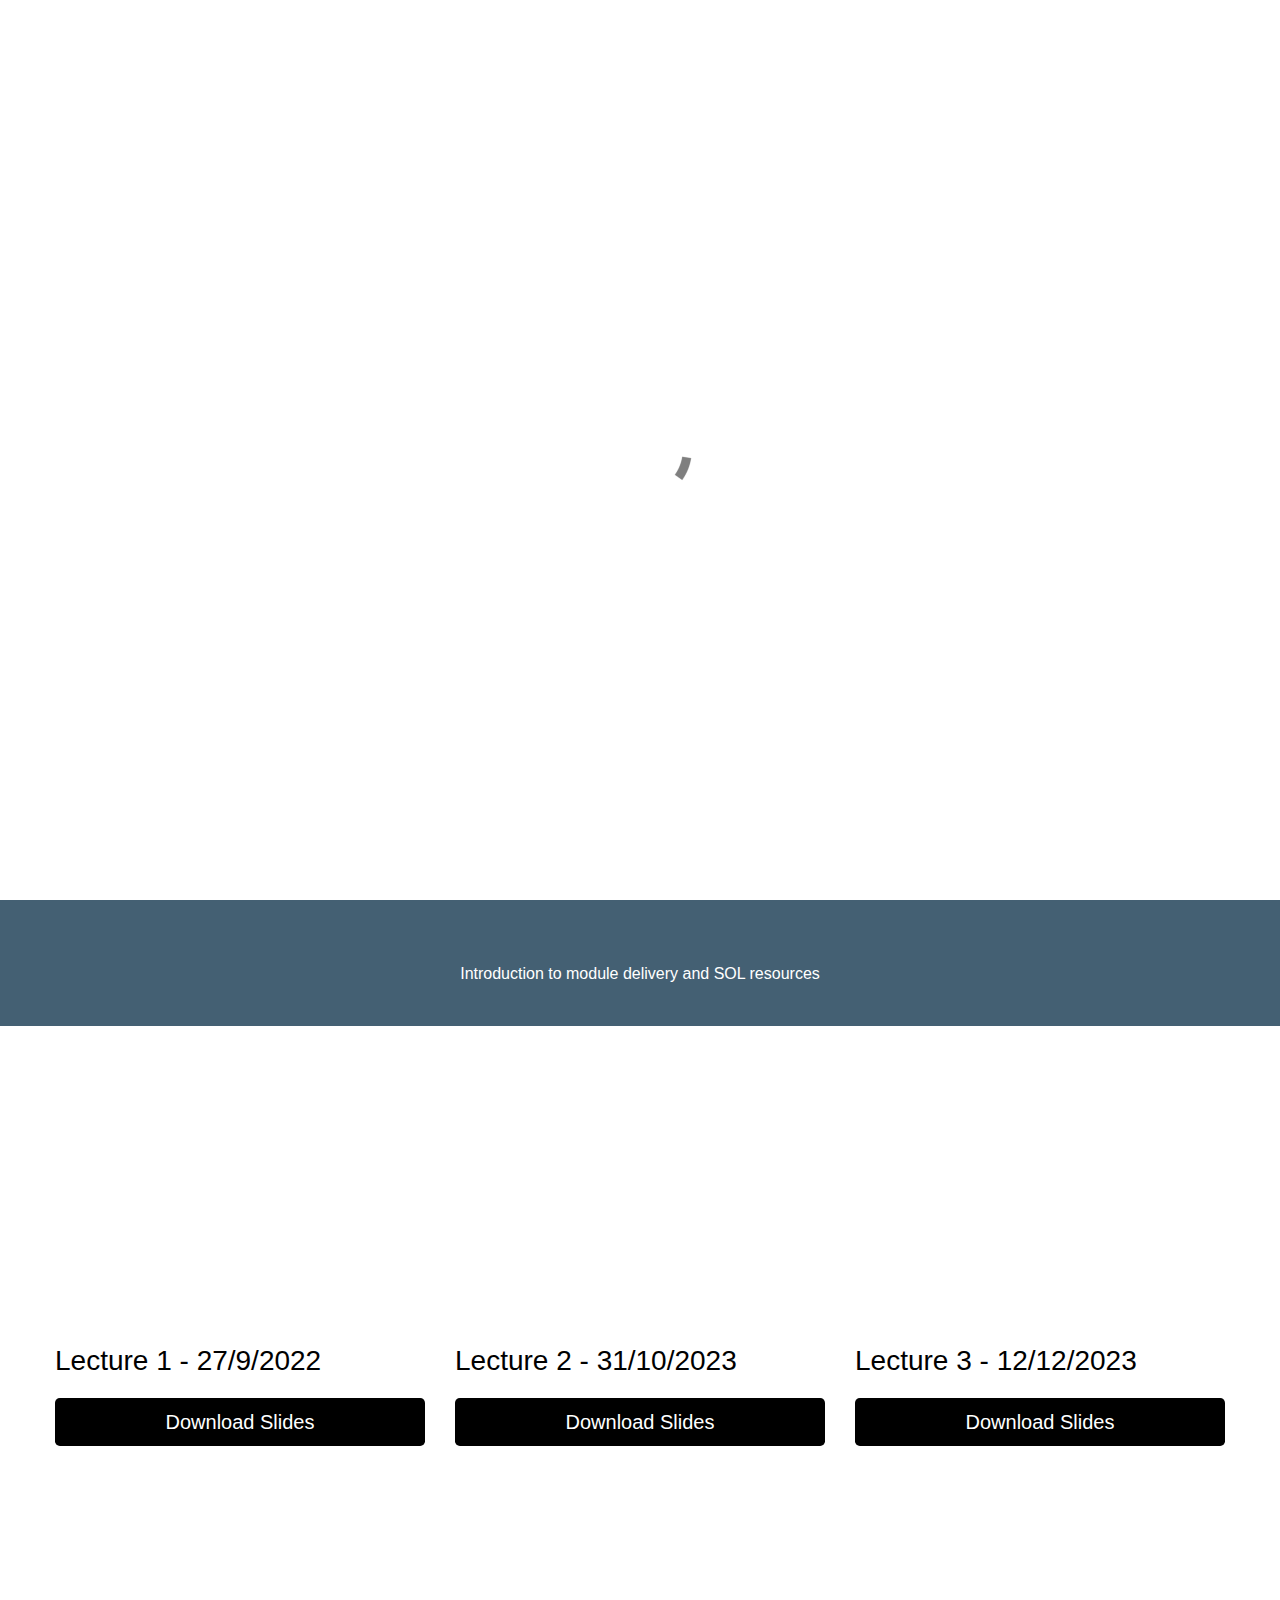
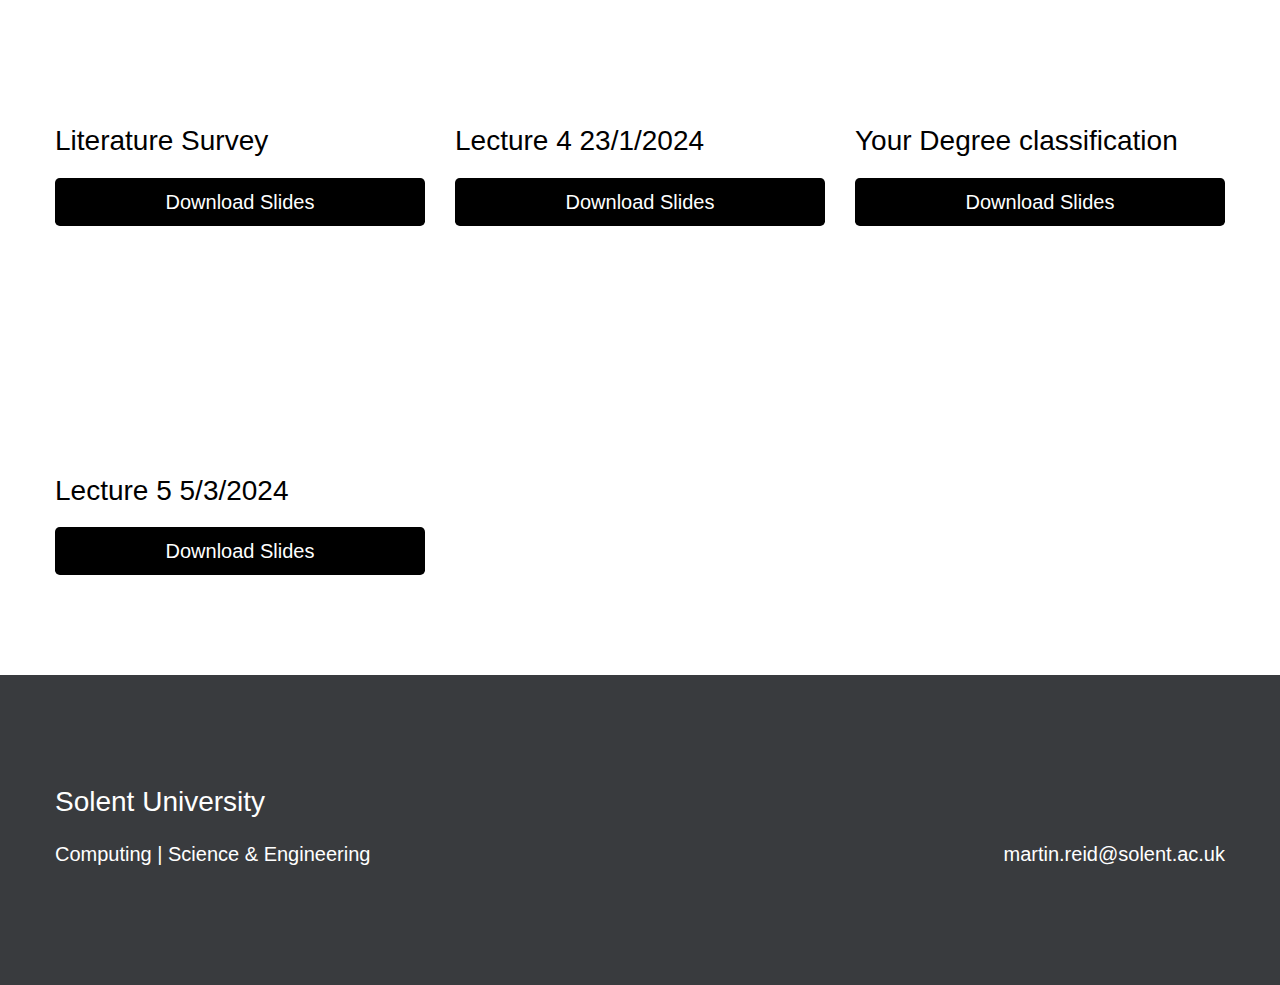
==== commit e69ac783: "update_lecture 5 2024" ====
--- a/index.html
+++ b/index.html
@@ -7,8 +7,8 @@
     <meta name="viewport" content="width=device-width, initial-scale=1.0, viewport-fit=cover, user-scalable=no">
     <link rel="shortcut icon" type="image/png" href="favicon.png">
     
-	<link rel="stylesheet" type="text/css" href="./css/bootstrap.min.css?921">
-	<link rel="stylesheet" type="text/css" href="style.css?5302">
+	<link rel="stylesheet" type="text/css" href="./css/bootstrap.min.css?9487">
+	<link rel="stylesheet" type="text/css" href="style.css?2251">
 	
     <title>COM616 Support Lectures 2021</title>
 
@@ -165,7 +165,7 @@
 				</div>
 				<h3 class="mg-md tc-black">
 					Lecture 4 23/1/2024
-				</h3><a href="https://learn.solent.ac.uk/pluginfile.php/5167425/mod_folder/content/0/write_proper_23.pptx?forcedownload=1" class="btn btn-lg btn-4-style btn-black ">Download Slides</a>
+				</h3><a href="https://learn.solent.ac.uk/pluginfile.php/5167425/mod_folder/content/0/write_proper_23.pptx?forcedownload=1" class="btn btn-lg btn-4-style btn-black">Download Slides</a>
 			</div>
 			<div class="col-md-4 col-sm-12">
 				<div class="embed-responsive embed-responsive-16by9">
@@ -177,17 +177,17 @@
 				</h3><a href="https://learn.solent.ac.uk/pluginfile.php/5167425/mod_folder/content/0/degree_class_info_2022.pptx?forcedownload=1" class="btn btn-lg btn-4-style btn-black" target="_blank">Download Slides</a>
 			</div>
 		</div>
-		<div class="row voffset object-hidden">
-			<div class="col-md-4 col-sm-12">
-				<div class="embed-responsive embed-responsive-16by9">
-					<iframe class="embed-responsive-item lazyload" src="img/lazyload-ph.png" data-src="https://solent.cloud.panopto.eu/Panopto/Pages/Embed.aspx?id=696d541f-a303-4b99-a041-afc60161c5a0&amp;autoplay=false&amp;offerviewer=true&amp;showtitle=true&amp;showbrand=true&amp;captions=true&amp;interactivity=all" frameborder="0" webkitallowfullscreen mozallowfullscreen allowfullscreen allow="autoplay">
-					</iframe>
-				</div>
-				<h3 class="mg-md tc-black">
-					Lecture 7 14/3/2023
-				</h3><a href="https://learn.solent.ac.uk/pluginfile.php/3934934/mod_folder/content/0/Project_Lecture_7_2023.pptx?forcedownload=1" class="btn btn-4-style btn-black btn-lg" target="_blank">Download Slides</a>
-			</div>
-			<div class="col-md-4 col-sm-12">
+		<div class="row voffset">
+			<div class="col-md-4 col-sm-12">
+				<div class="embed-responsive embed-responsive-16by9 ">
+					<iframe class="embed-responsive-item lazyload" src="img/lazyload-ph.png" data-src="https://solent.cloud.panopto.eu/Panopto/Pages/Embed.aspx?id=3687c06f-c66c-4f63-88f9-b12901593f6b&amp;autoplay=false&amp;offerviewer=true&amp;showtitle=true&amp;showbrand=true&amp;captions=true&amp;interactivity=all" frameborder="0" webkitallowfullscreen mozallowfullscreen allowfullscreen allow="autoplay">
+					</iframe>
+				</div>
+				<h3 class="mg-md tc-black">
+					Lecture 5 5/3/2024
+				</h3><a href="https://learn.solent.ac.uk/pluginfile.php/5167425/mod_folder/content/0/Project_Lecture_5_2024.pptx?forcedownload=1" class="btn btn-4-style btn-black btn-lg" target="_blank">Download Slides</a>
+			</div>
+			<div class="col-md-4 col-sm-12 object-hidden">
 				<div class="embed-responsive embed-responsive-16by9">
 					<iframe class="embed-responsive-item lazyload" src="img/lazyload-ph.png" data-src="https://solent.cloud.panopto.eu/Panopto/Pages/Embed.aspx?id=af521755-7d6c-4d6e-91a3-ae71017223a6&amp;autoplay=false&amp;offerviewer=true&amp;showtitle=true&amp;showbrand=true&amp;captions=true&amp;interactivity=all" frameborder="0" webkitallowfullscreen mozallowfullscreen allowfullscreen allow="autoplay">
 					</iframe>
@@ -196,7 +196,7 @@
 					Submitting Your Work
 				</h3><a href="#" class="btn btn-lg btn-4-style btn-black">No Slides</a>
 			</div>
-			<div class="col-md-4 col-sm-12">
+			<div class="col-md-4 col-sm-12 object-hidden">
 				<div class="embed-responsive embed-responsive-16by9">
 					<iframe class="embed-responsive-item lazyload" src="img/lazyload-ph.png" data-src="https://solent.cloud.panopto.eu/Panopto/Pages/Embed.aspx?id=0c135d1b-7334-4eaa-992d-ae2200f83293&amp;autoplay=false&amp;offerviewer=true&amp;showtitle=true&amp;showbrand=true&amp;captions=true&amp;interactivity=all" frameborder="0" webkitallowfullscreen mozallowfullscreen allowfullscreen allow="autoplay">
 					</iframe>
@@ -279,9 +279,9 @@
 
 
 <!-- Additional JS -->
-<script src="./js/jquery.min.js?3567"></script>
-<script src="./js/bootstrap.bundle.min.js?8353"></script>
-<script src="./js/blocs.min.js?4170"></script>
+<script src="./js/jquery.min.js?8631"></script>
+<script src="./js/bootstrap.bundle.min.js?1726"></script>
+<script src="./js/blocs.min.js?2408"></script>
 <script src="./js/lazysizes.min.js" defer></script><!-- Additional JS END -->
 
 
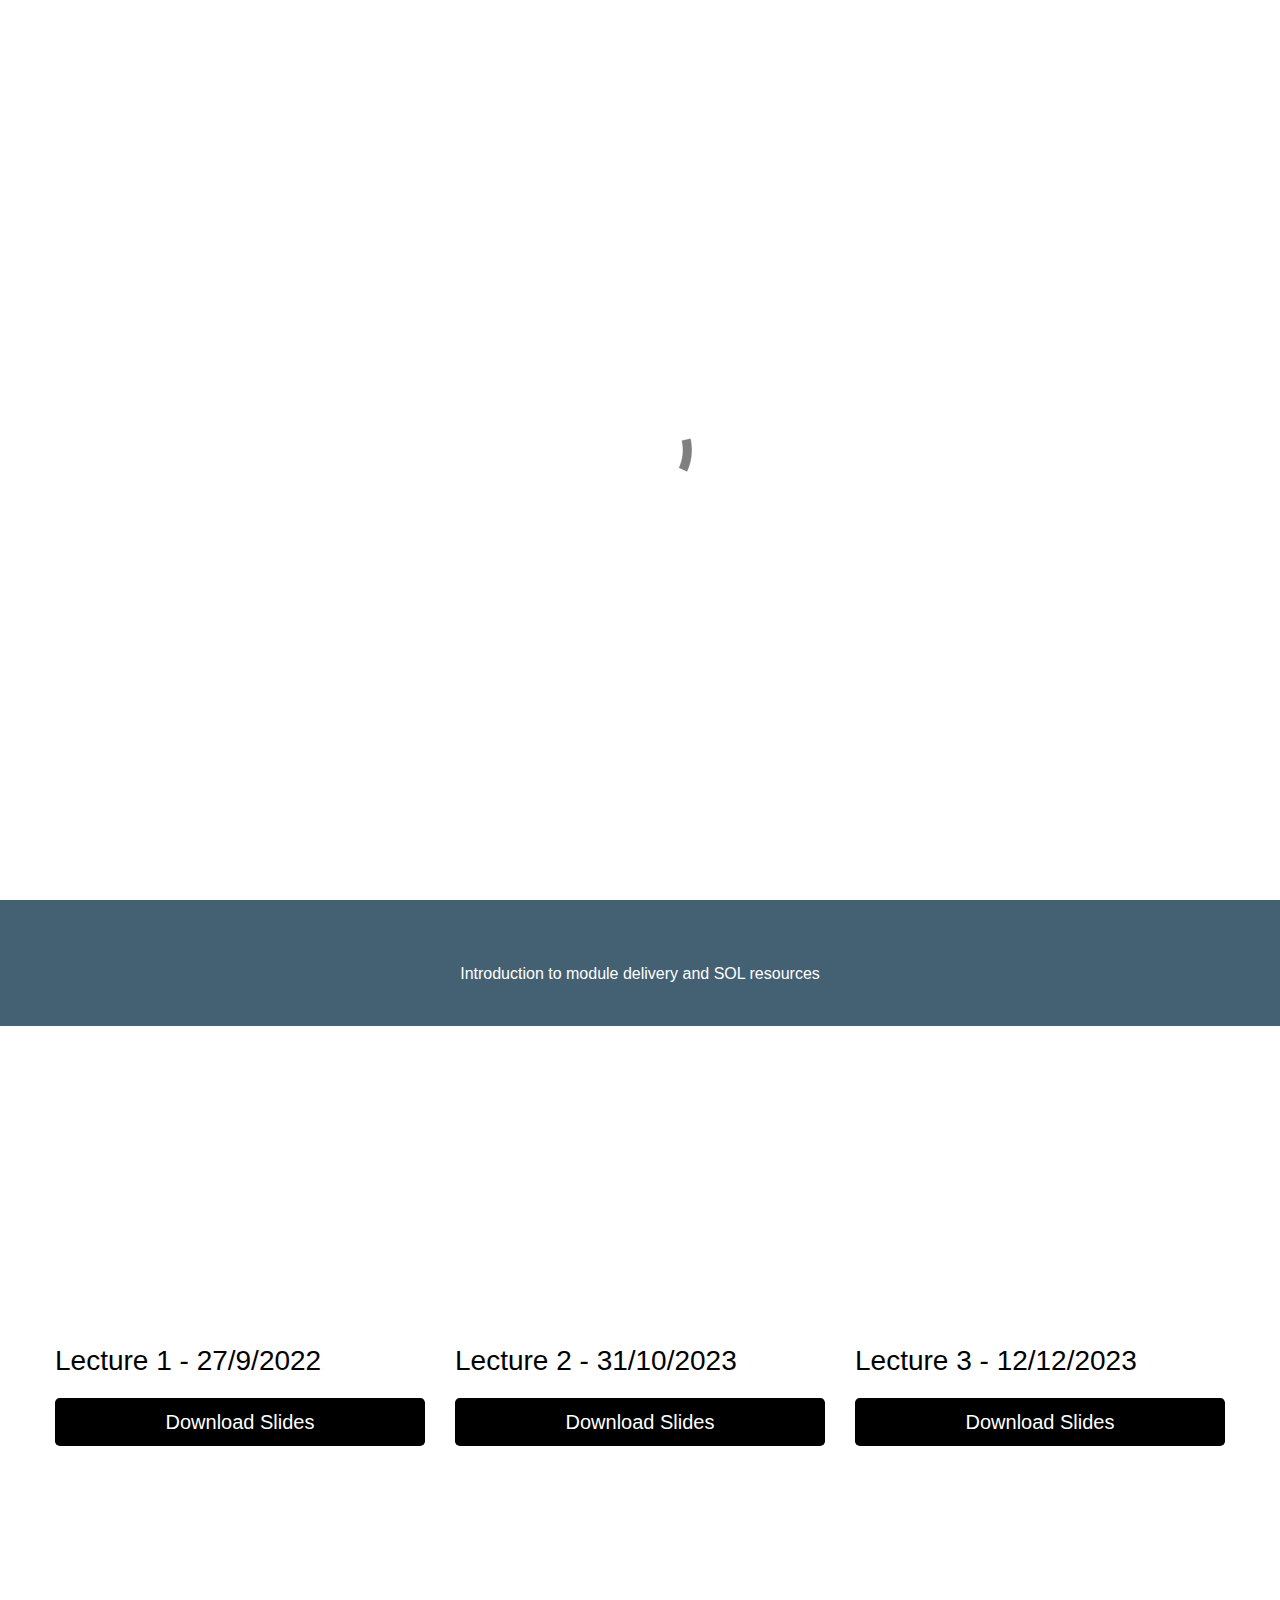
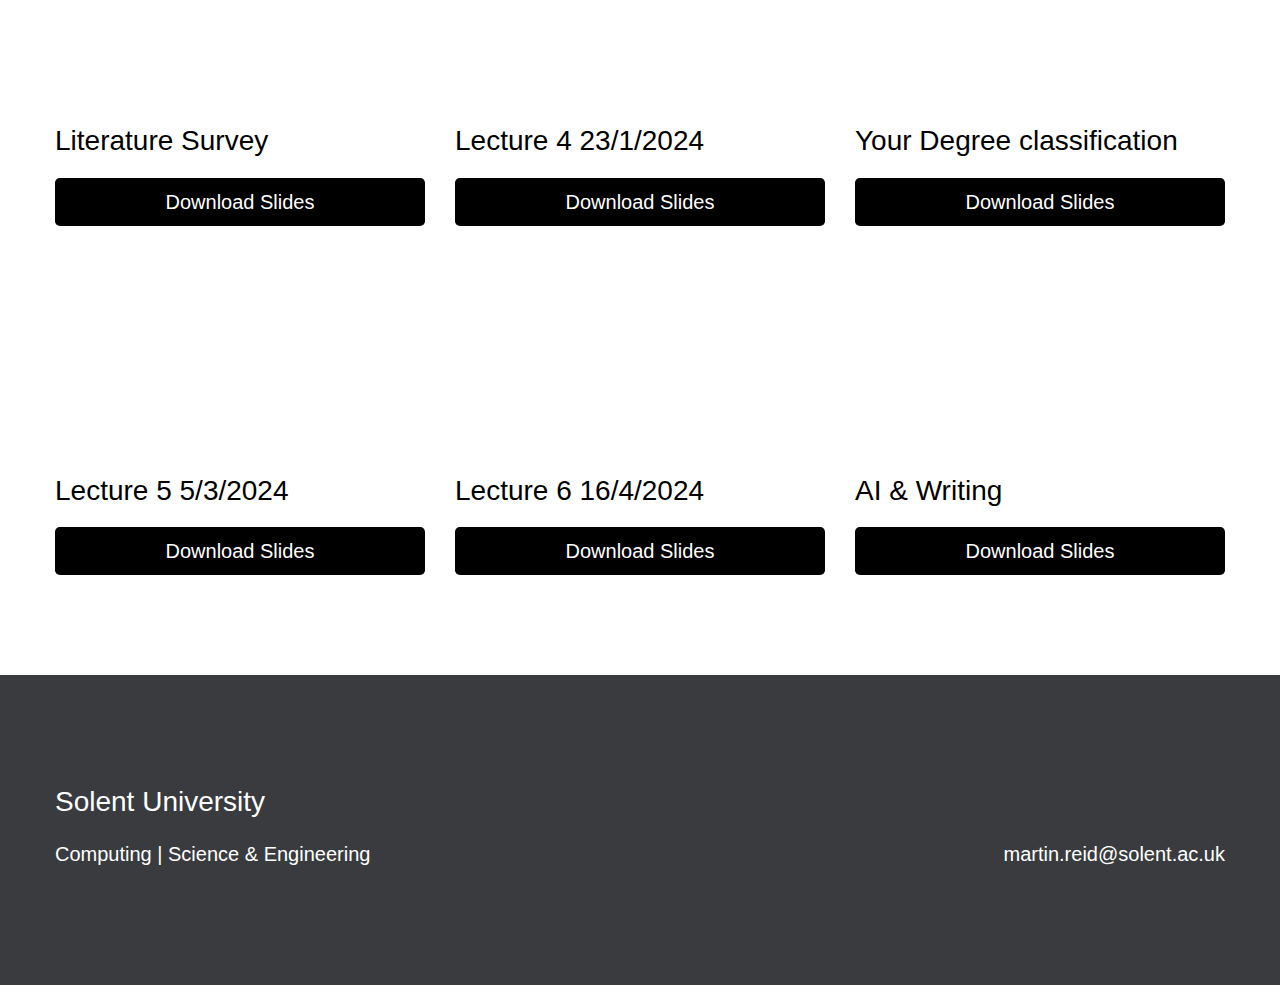
==== commit 31337708: "lect 6 upload" ====
--- a/index.html
+++ b/index.html
@@ -7,8 +7,8 @@
     <meta name="viewport" content="width=device-width, initial-scale=1.0, viewport-fit=cover, user-scalable=no">
     <link rel="shortcut icon" type="image/png" href="favicon.png">
     
-	<link rel="stylesheet" type="text/css" href="./css/bootstrap.min.css?9487">
-	<link rel="stylesheet" type="text/css" href="style.css?2251">
+	<link rel="stylesheet" type="text/css" href="./css/bootstrap.min.css?4366">
+	<link rel="stylesheet" type="text/css" href="style.css?4040">
 	
     <title>COM616 Support Lectures 2021</title>
 
@@ -179,7 +179,7 @@
 		</div>
 		<div class="row voffset">
 			<div class="col-md-4 col-sm-12">
-				<div class="embed-responsive embed-responsive-16by9 ">
+				<div class="embed-responsive embed-responsive-16by9">
 					<iframe class="embed-responsive-item lazyload" src="img/lazyload-ph.png" data-src="https://solent.cloud.panopto.eu/Panopto/Pages/Embed.aspx?id=3687c06f-c66c-4f63-88f9-b12901593f6b&amp;autoplay=false&amp;offerviewer=true&amp;showtitle=true&amp;showbrand=true&amp;captions=true&amp;interactivity=all" frameborder="0" webkitallowfullscreen mozallowfullscreen allowfullscreen allow="autoplay">
 					</iframe>
 				</div>
@@ -187,23 +187,23 @@
 					Lecture 5 5/3/2024
 				</h3><a href="https://learn.solent.ac.uk/pluginfile.php/5167425/mod_folder/content/0/Project_Lecture_5_2024.pptx?forcedownload=1" class="btn btn-4-style btn-black btn-lg" target="_blank">Download Slides</a>
 			</div>
-			<div class="col-md-4 col-sm-12 object-hidden">
-				<div class="embed-responsive embed-responsive-16by9">
-					<iframe class="embed-responsive-item lazyload" src="img/lazyload-ph.png" data-src="https://solent.cloud.panopto.eu/Panopto/Pages/Embed.aspx?id=af521755-7d6c-4d6e-91a3-ae71017223a6&amp;autoplay=false&amp;offerviewer=true&amp;showtitle=true&amp;showbrand=true&amp;captions=true&amp;interactivity=all" frameborder="0" webkitallowfullscreen mozallowfullscreen allowfullscreen allow="autoplay">
-					</iframe>
-				</div>
-				<h3 class="mg-md tc-black">
-					Submitting Your Work
-				</h3><a href="#" class="btn btn-lg btn-4-style btn-black">No Slides</a>
-			</div>
-			<div class="col-md-4 col-sm-12 object-hidden">
-				<div class="embed-responsive embed-responsive-16by9">
-					<iframe class="embed-responsive-item lazyload" src="img/lazyload-ph.png" data-src="https://solent.cloud.panopto.eu/Panopto/Pages/Embed.aspx?id=0c135d1b-7334-4eaa-992d-ae2200f83293&amp;autoplay=false&amp;offerviewer=true&amp;showtitle=true&amp;showbrand=true&amp;captions=true&amp;interactivity=all" frameborder="0" webkitallowfullscreen mozallowfullscreen allowfullscreen allow="autoplay">
-					</iframe>
-				</div>
-				<h3 class="mg-md tc-black">
-					Degree Classification
-				</h3><a href="https://learn.solent.ac.uk/pluginfile.php/3215403/mod_folder/content/0/degree_class_info_2022.pptx?forcedownload=1" class="btn btn-lg btn-4-style btn-black" target="_blank">Download Slides<br></a>
+			<div class="col-md-4 col-sm-12">
+				<div class="embed-responsive embed-responsive-16by9">
+					<iframe class="embed-responsive-item lazyload" src="img/lazyload-ph.png" data-src="https://solent.cloud.panopto.eu/Panopto/Pages/Embed.aspx?id=b0e0bd89-7c15-482c-9890-b15201617ed0&amp;autoplay=false&amp;offerviewer=true&amp;showtitle=true&amp;showbrand=true&amp;captions=true&amp;interactivity=all" frameborder="0" webkitallowfullscreen mozallowfullscreen allowfullscreen allow="autoplay">
+					</iframe>
+				</div>
+				<h3 class="mg-md tc-black h3-bloc-2-style">
+					Lecture 6 16/4/2024
+				</h3><a href="https://learn.solent.ac.uk/pluginfile.php/5167425/mod_folder/content/0/COM616_Lecture_6_2024.pptx?forcedownload=1" class="btn btn-lg btn-4-style btn-black">Download Slides<span class="special-tag-for-editing-text-with-html"></span></a>
+			</div>
+			<div class="col-md-4 col-sm-12">
+				<div class="embed-responsive embed-responsive-16by9">
+					<iframe class="embed-responsive-item lazyload" src="img/lazyload-ph.png" data-src="https://solent.cloud.panopto.eu/Panopto/Pages/Embed.aspx?id=0a5f1e39-7e21-478d-969f-b15301324a21&amp;autoplay=false&amp;offerviewer=true&amp;showtitle=true&amp;showbrand=true&amp;captions=true&amp;interactivity=all" frameborder="0" webkitallowfullscreen mozallowfullscreen allowfullscreen allow="autoplay">
+					</iframe>
+				</div>
+				<h3 class="mg-md tc-black ">
+					AI &amp; Writing
+				</h3><a href="https://learn.solent.ac.uk/pluginfile.php/5167425/mod_folder/content/0/Journal%20Publishes%20Paper%20with%20AI-Generated%20Intro.pptx?forcedownload=1" class="btn btn-lg btn-4-style btn-black" target="_blank">Download Slides<br></a>
 			</div>
 		</div>
 		<div class="row voffset object-hidden">
@@ -279,9 +279,9 @@
 
 
 <!-- Additional JS -->
-<script src="./js/jquery.min.js?8631"></script>
-<script src="./js/bootstrap.bundle.min.js?1726"></script>
-<script src="./js/blocs.min.js?2408"></script>
+<script src="./js/jquery.min.js?8755"></script>
+<script src="./js/bootstrap.bundle.min.js?6975"></script>
+<script src="./js/blocs.min.js?3250"></script>
 <script src="./js/lazysizes.min.js" defer></script><!-- Additional JS END -->
 
 
